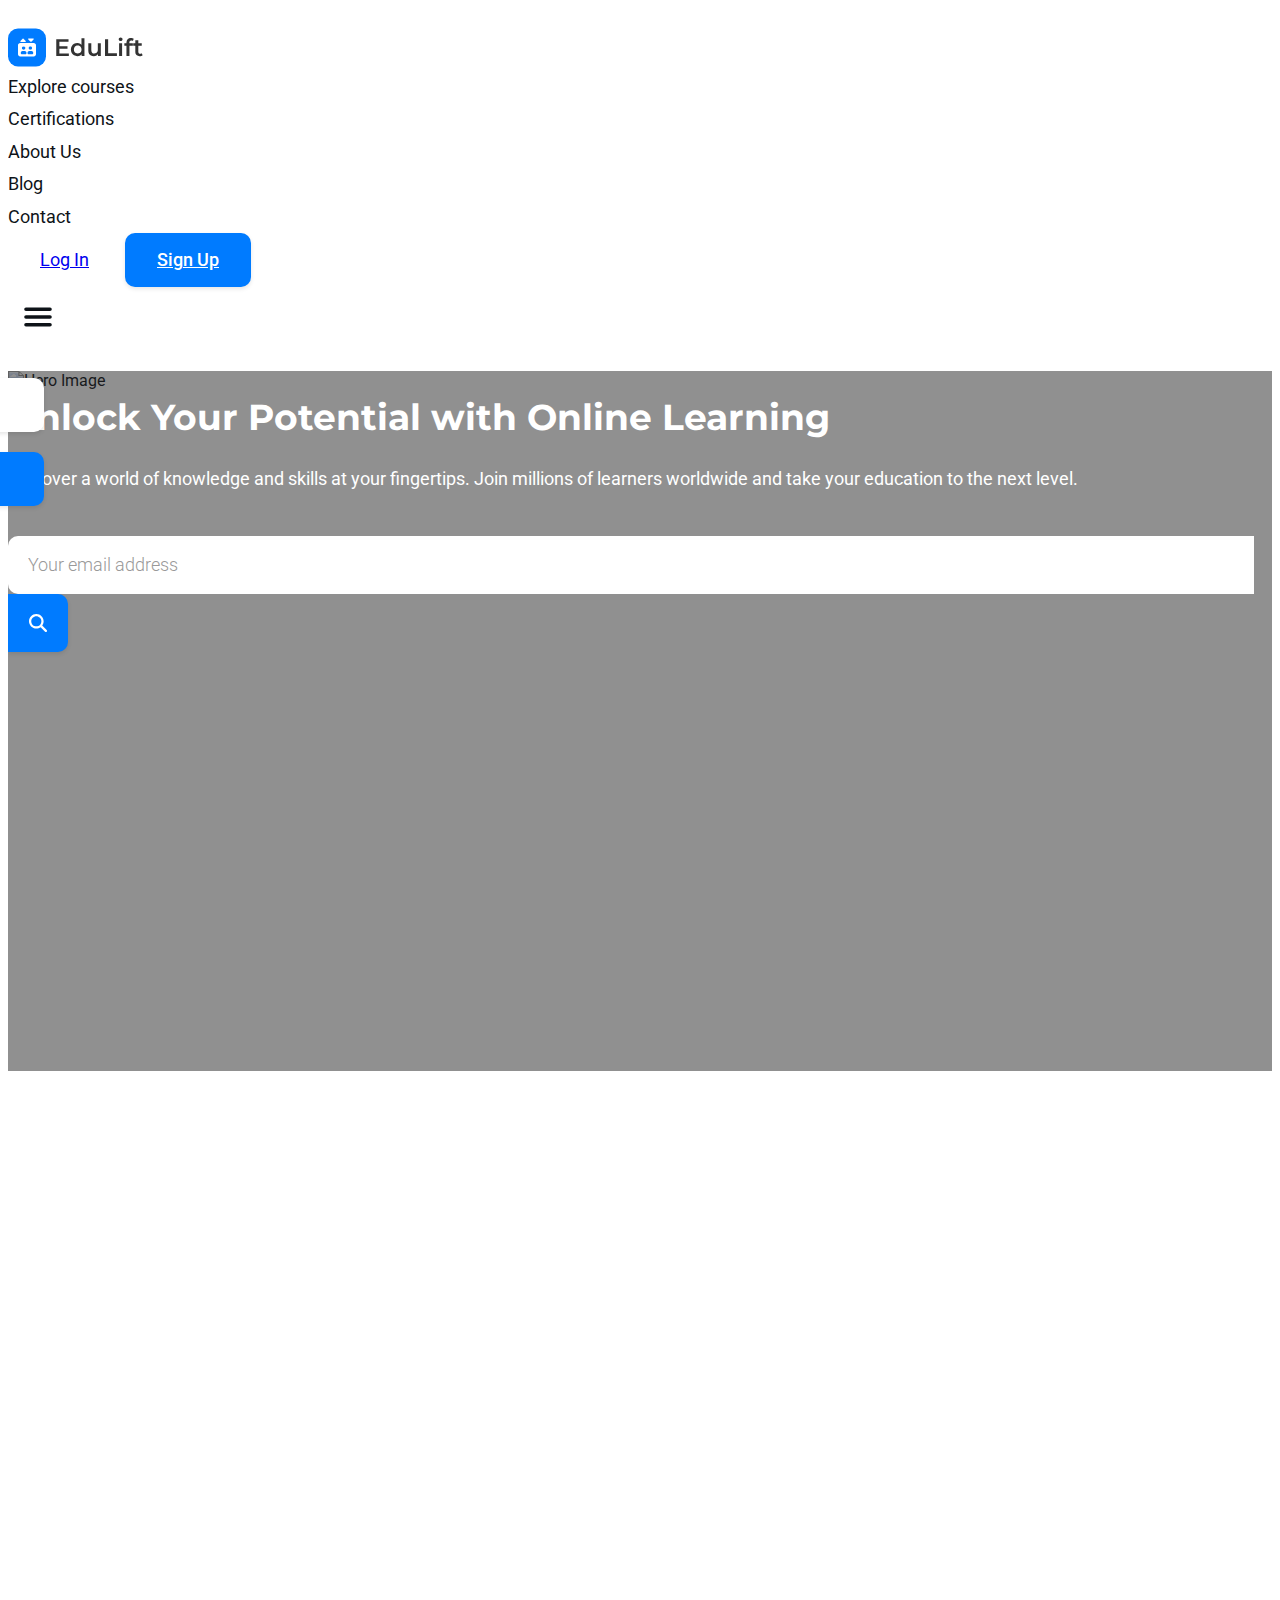
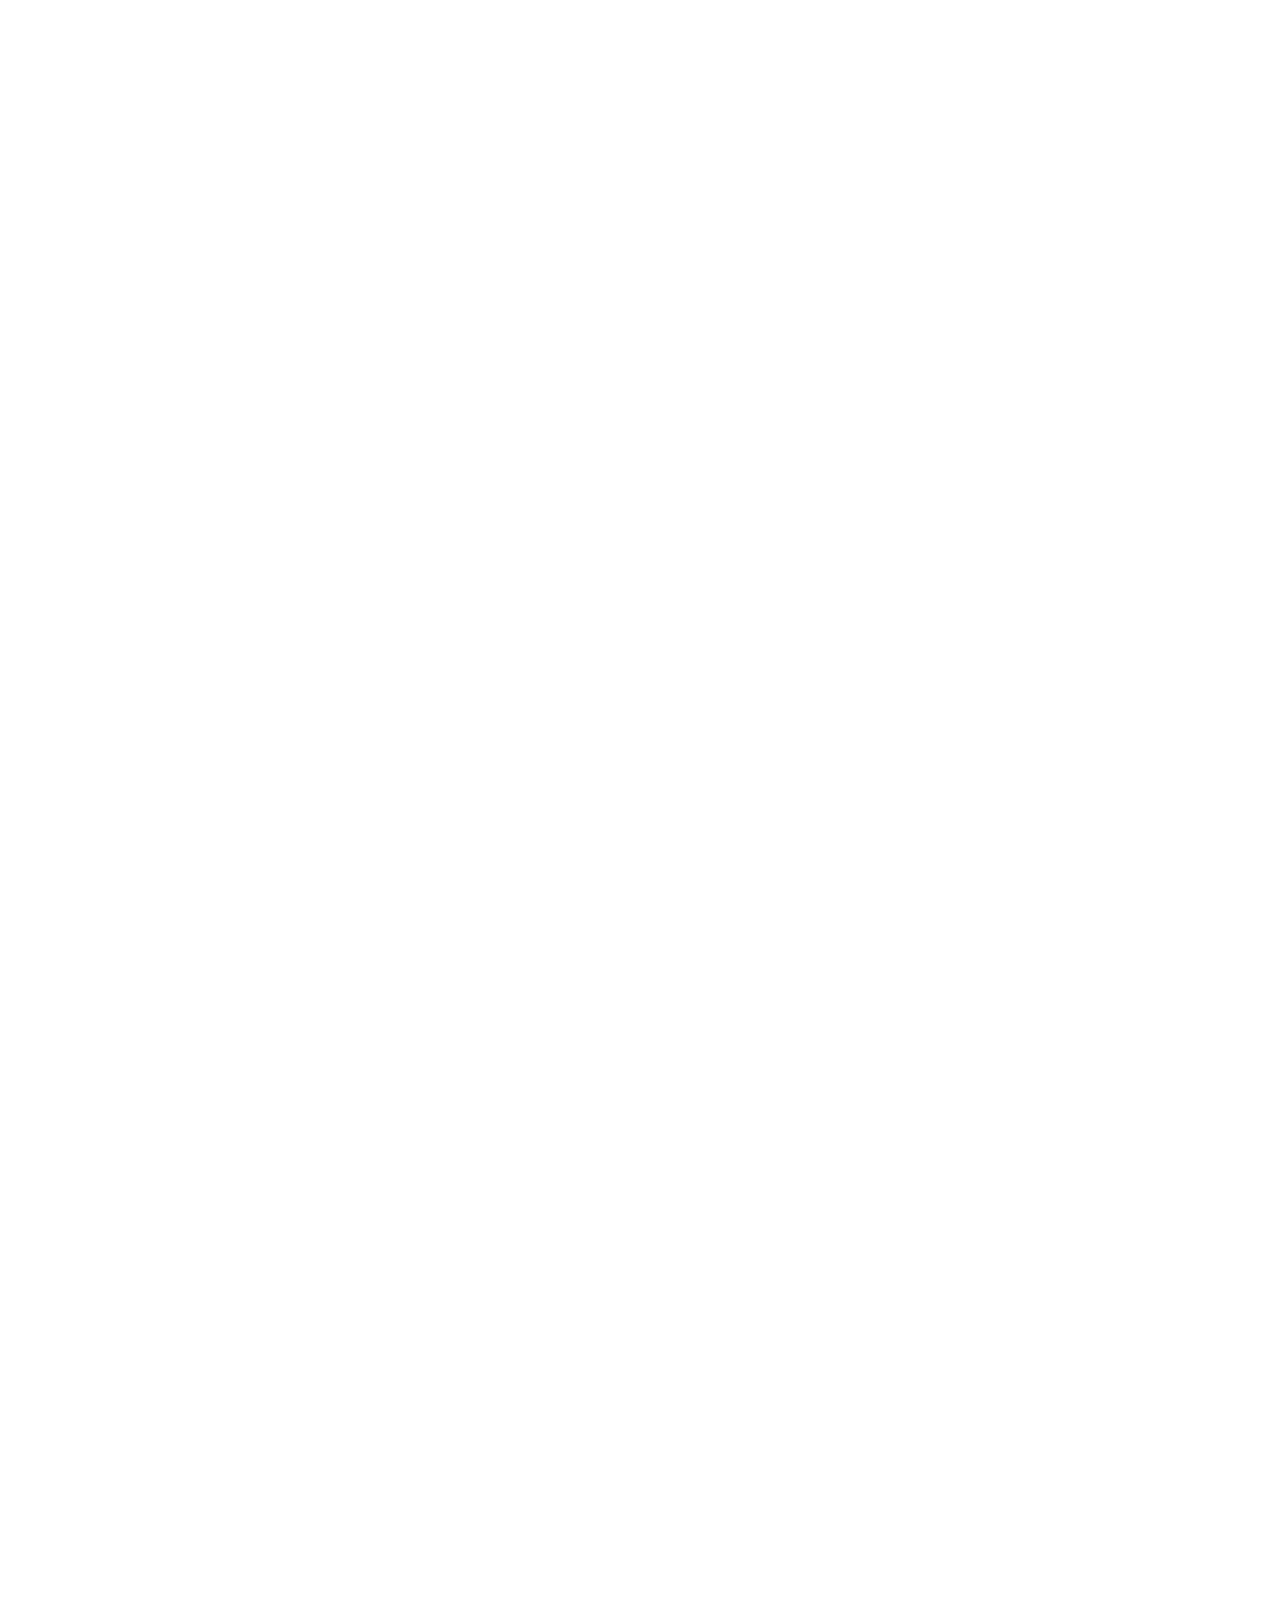
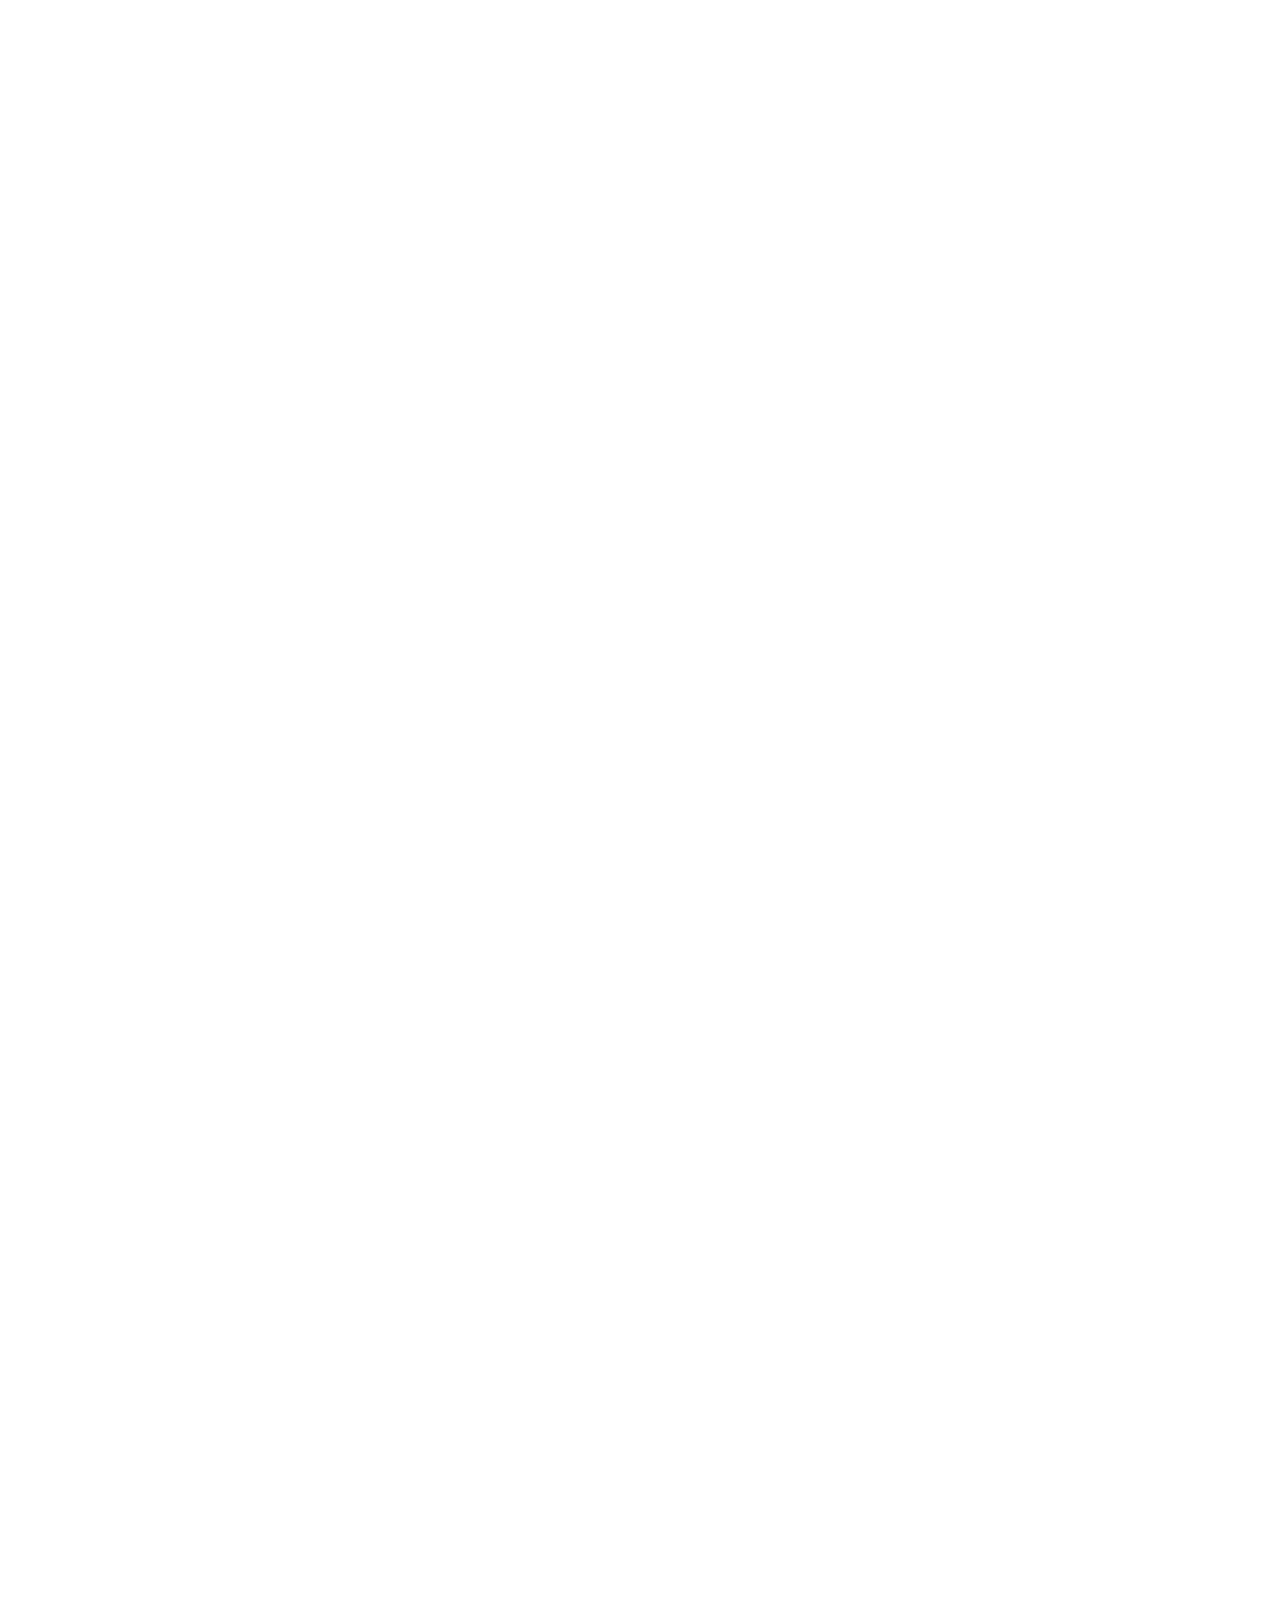
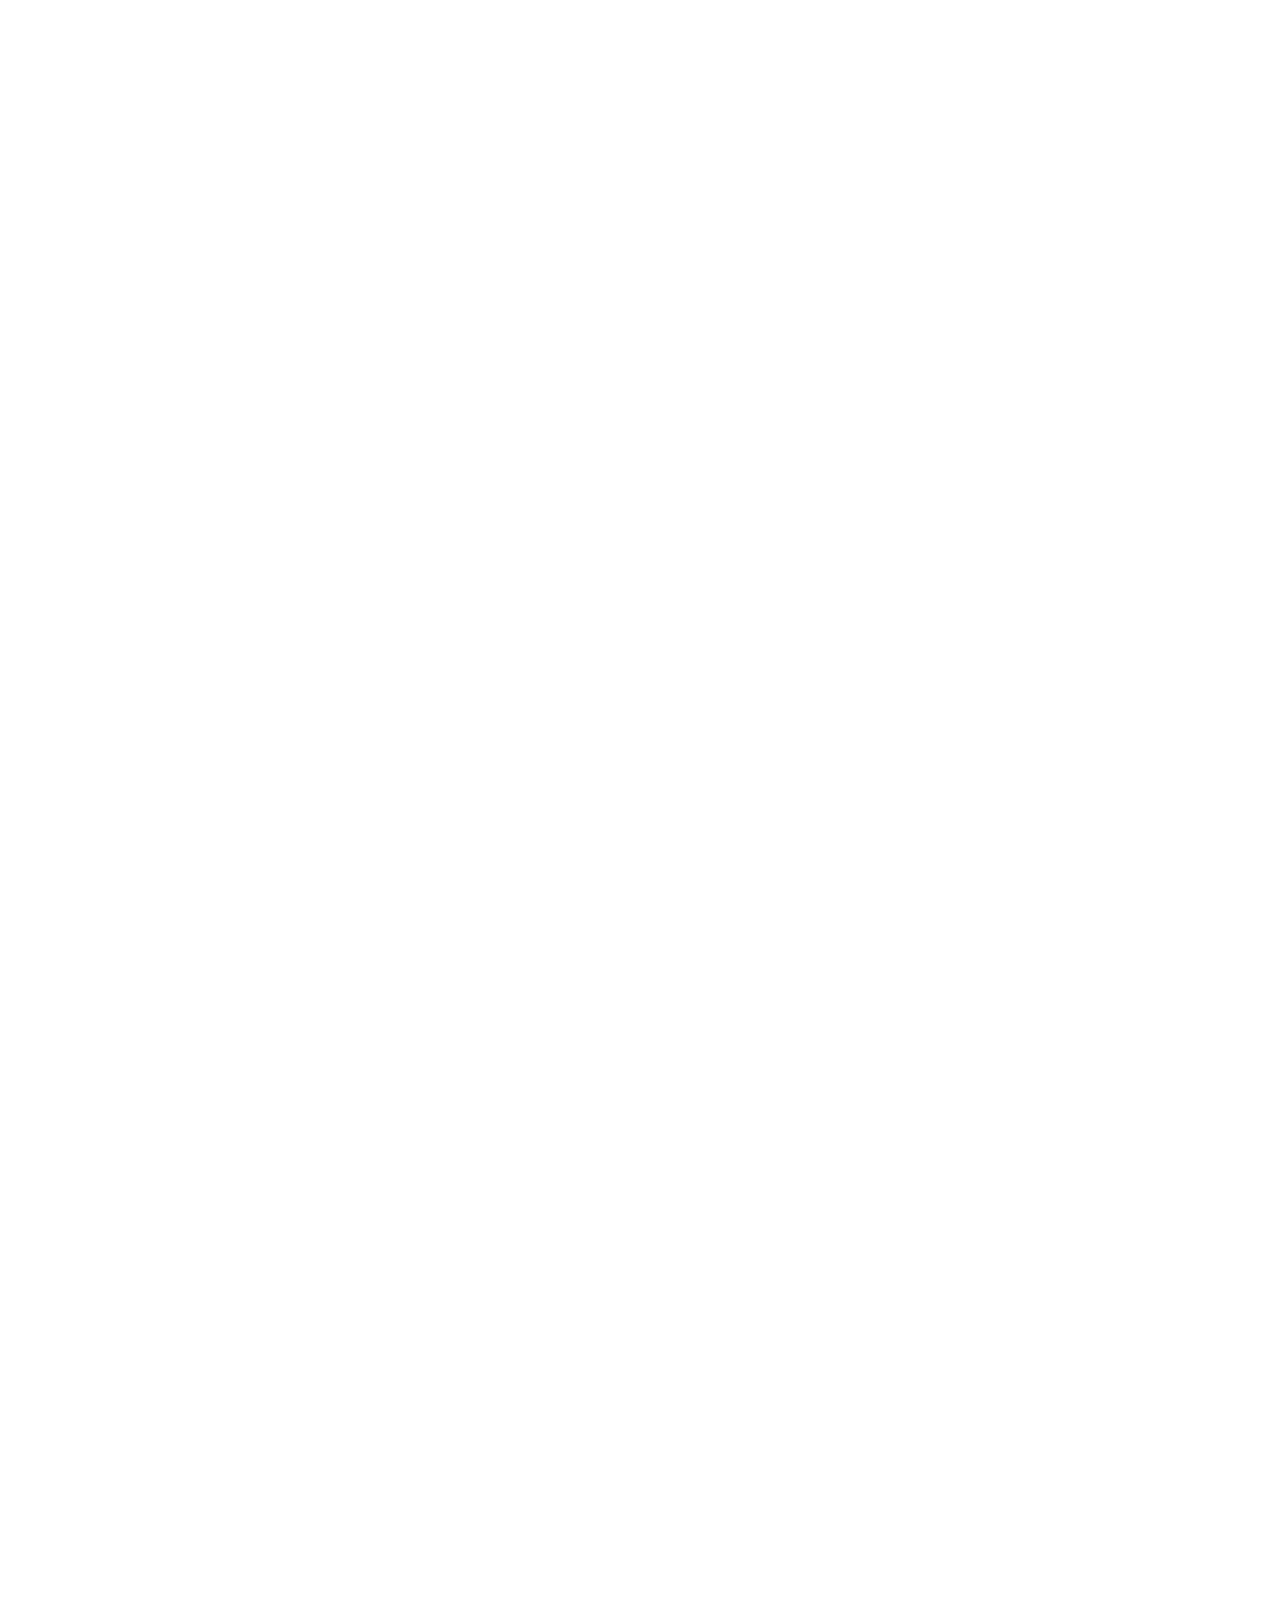
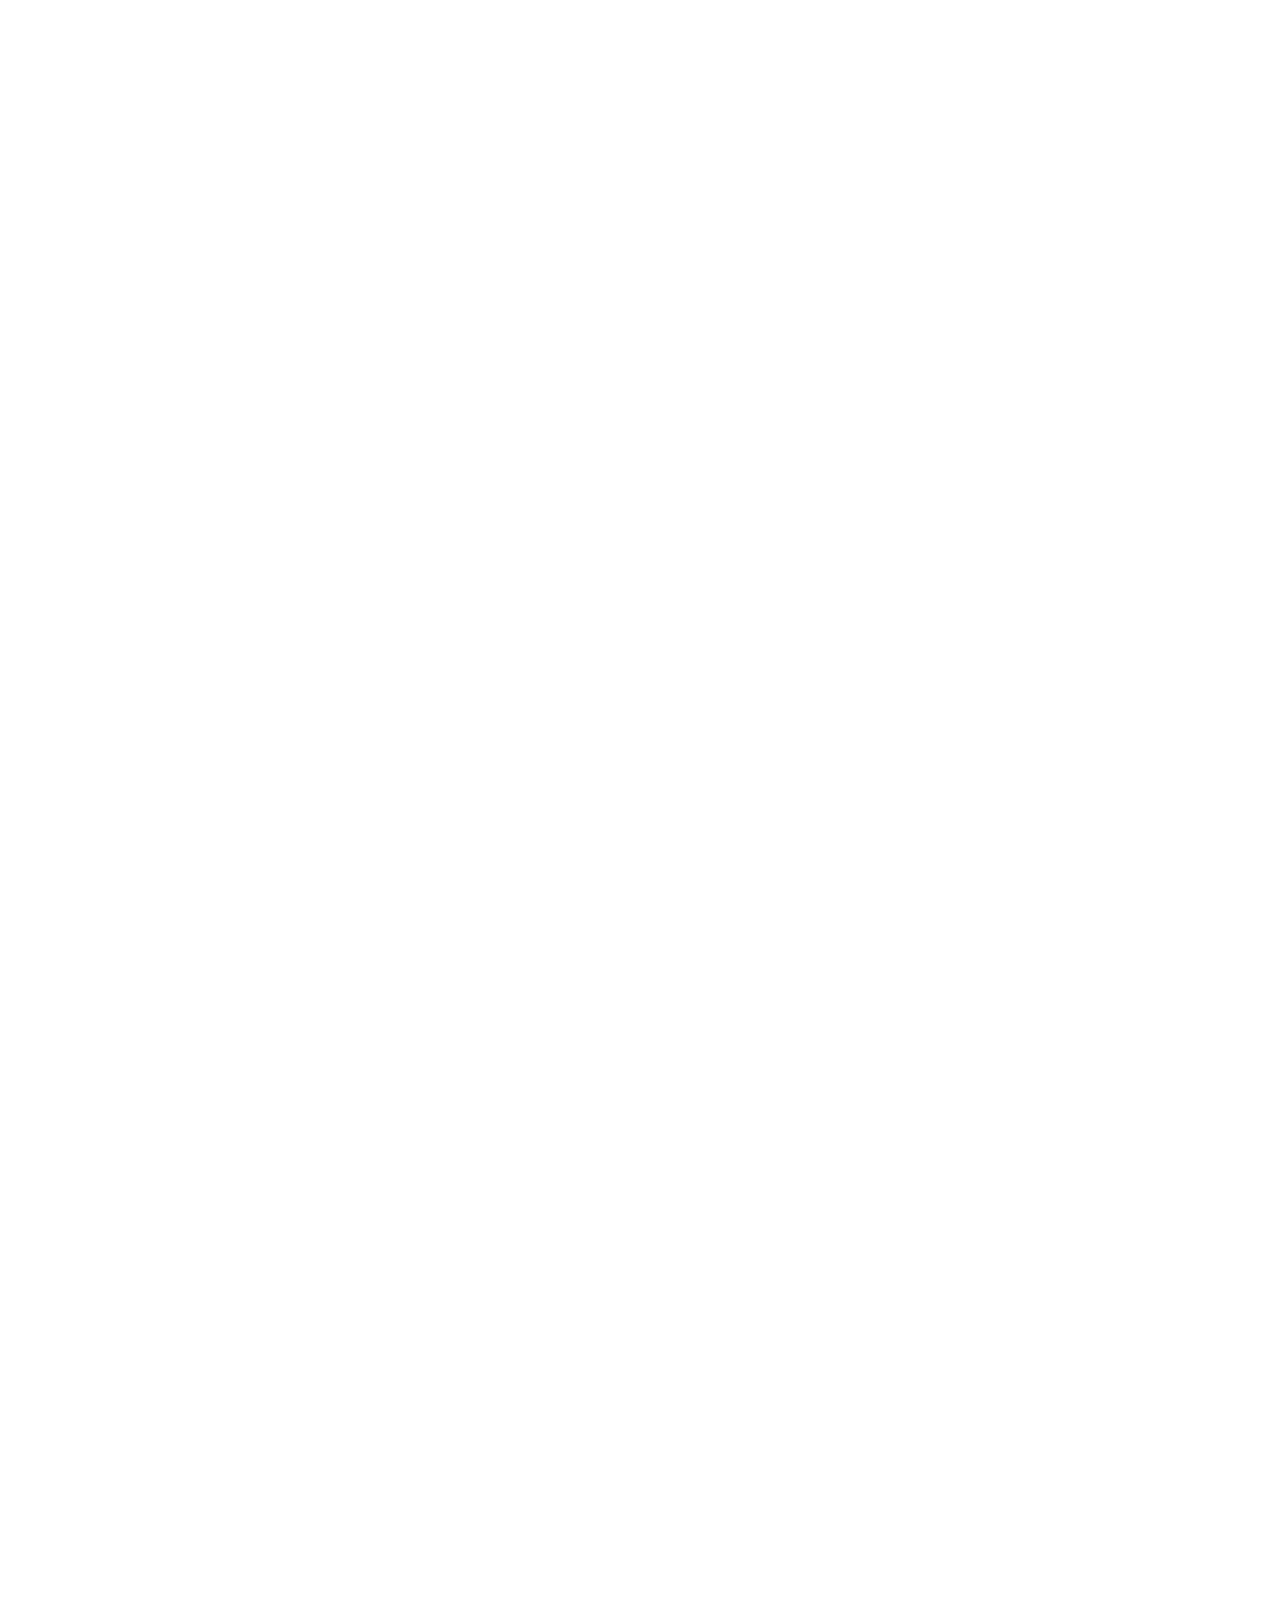
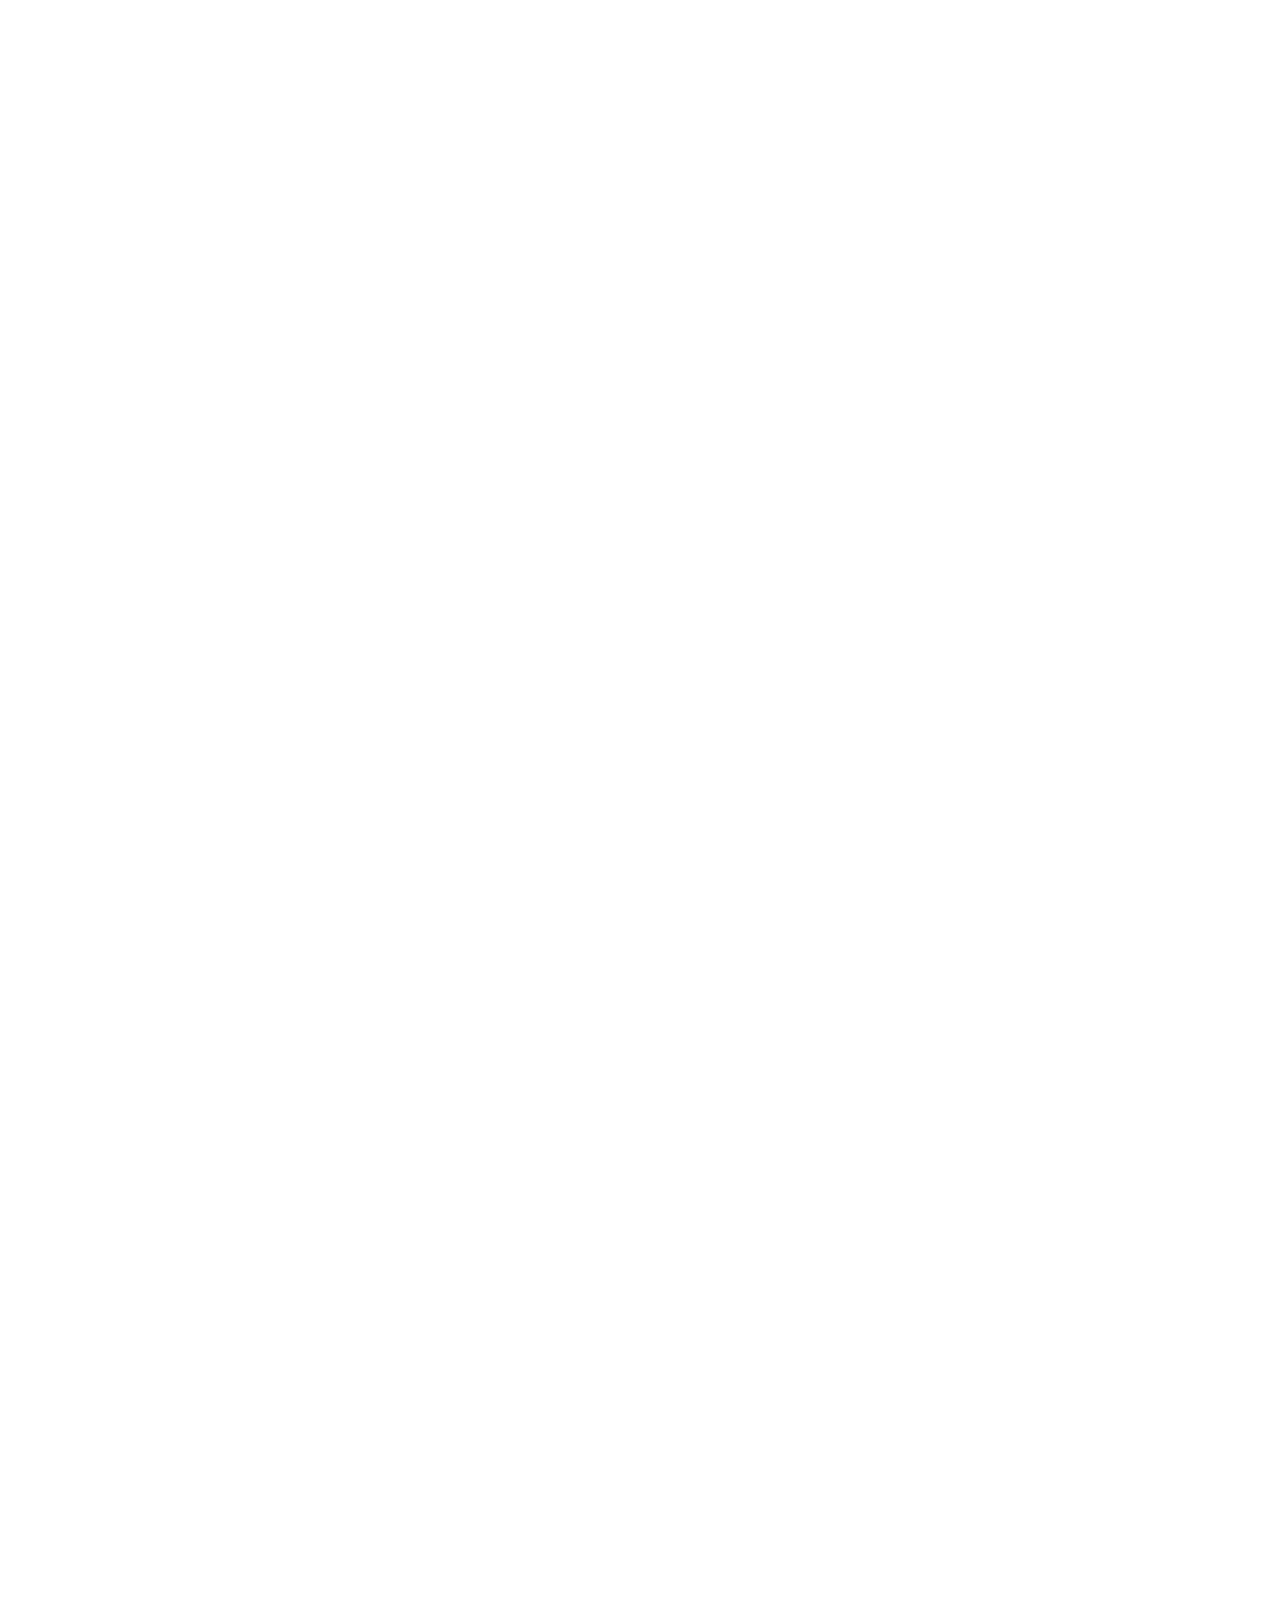
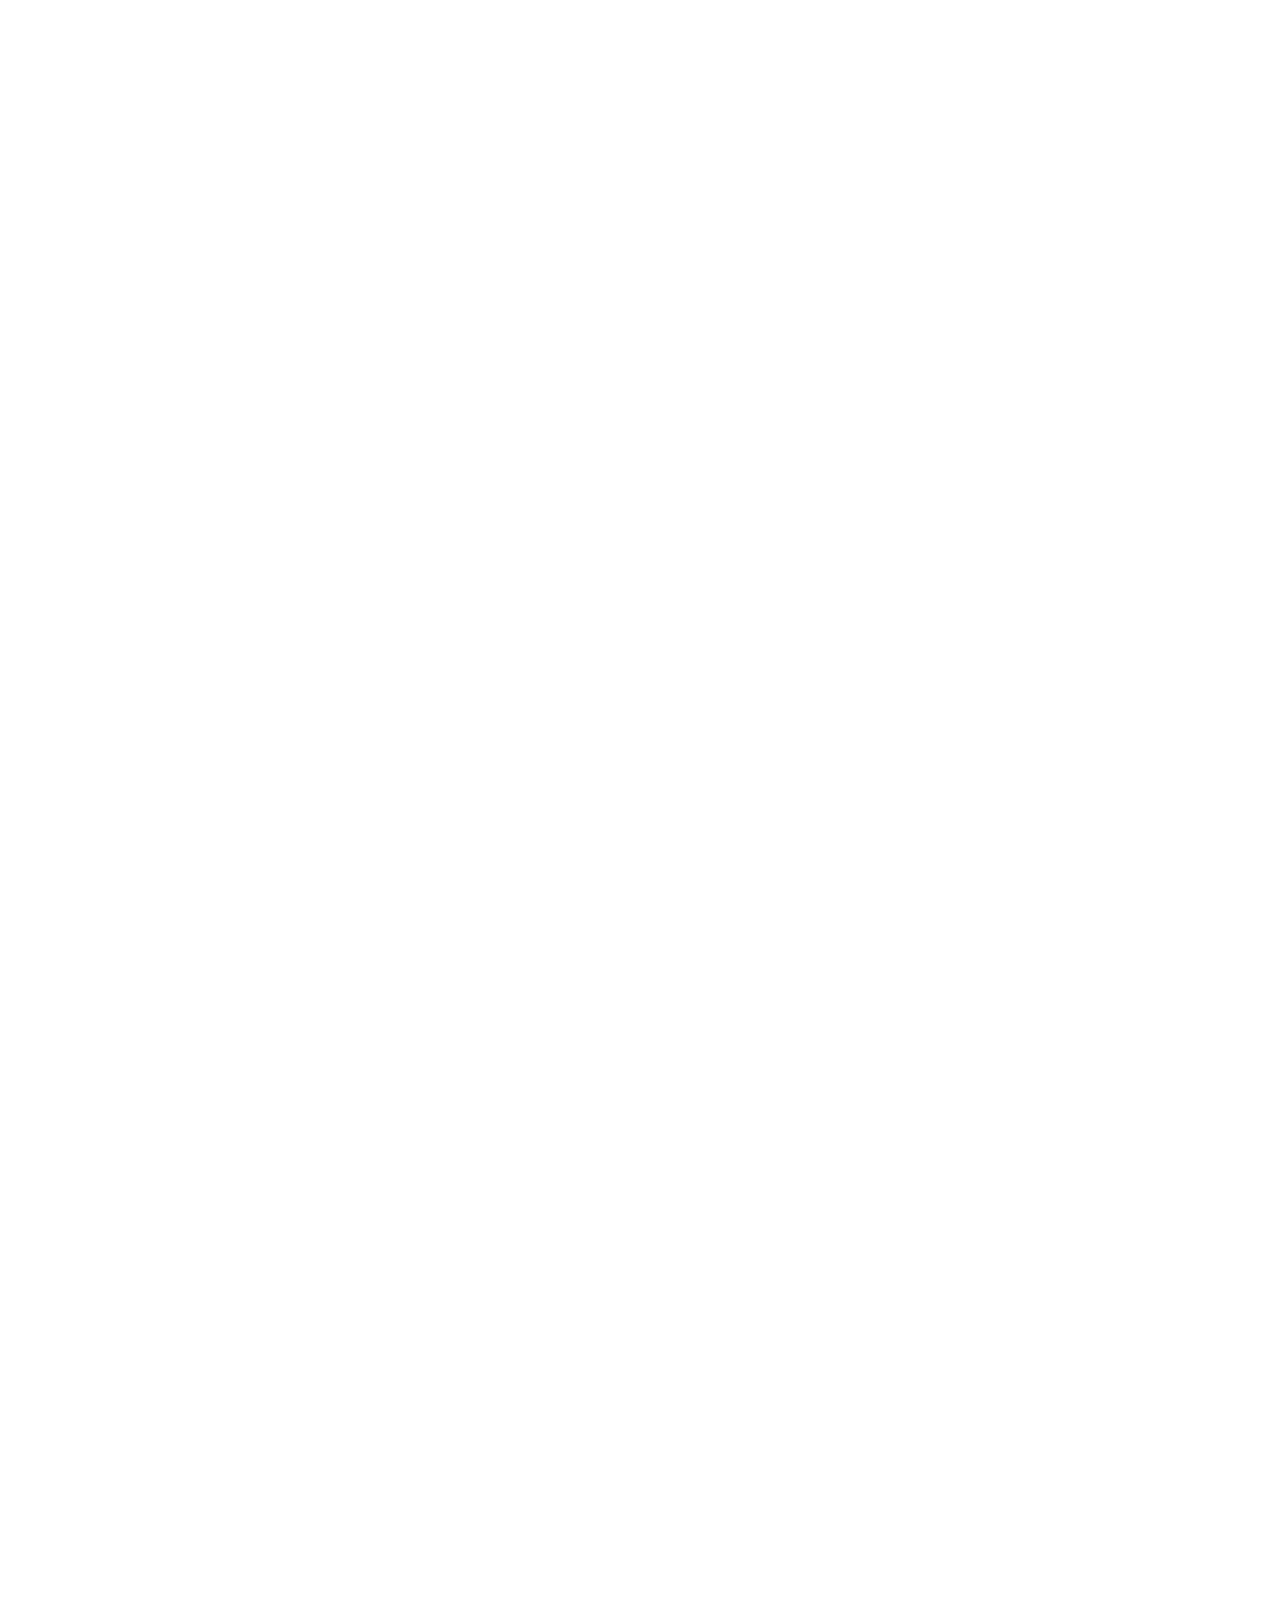
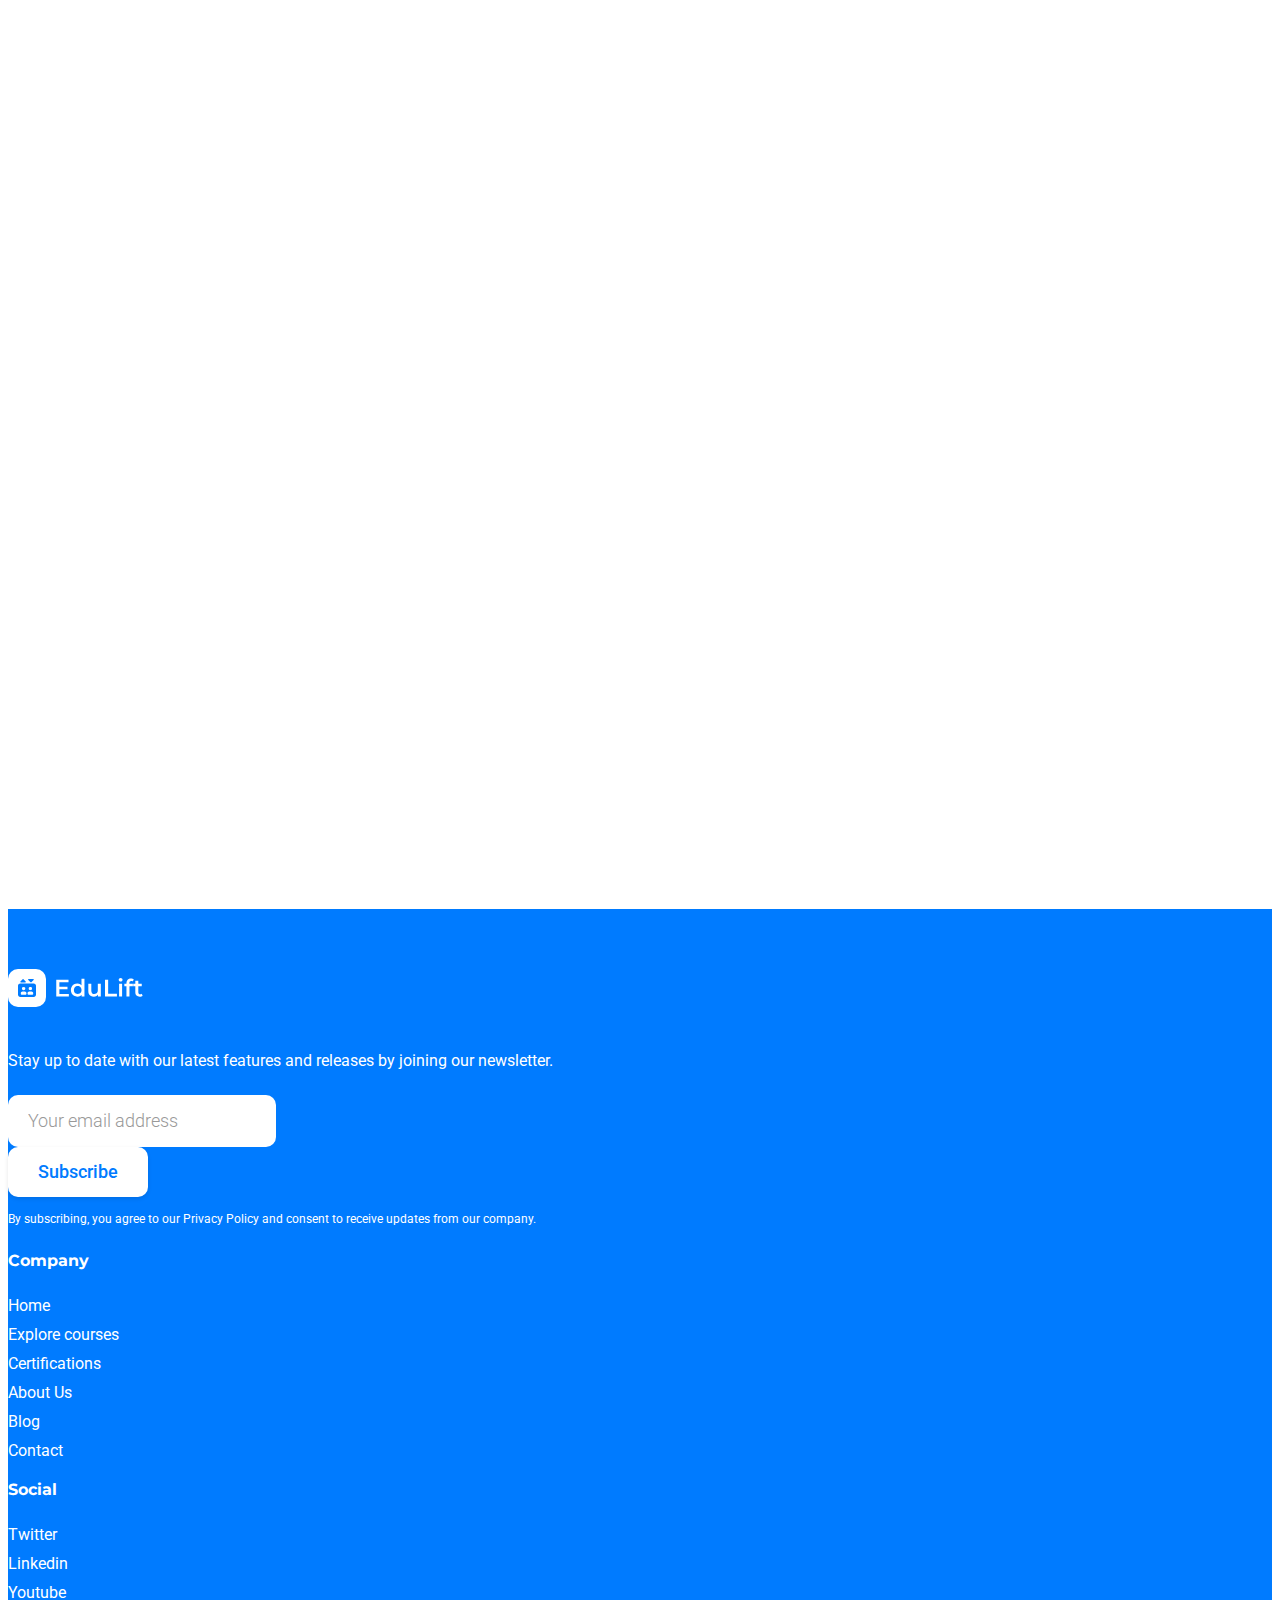
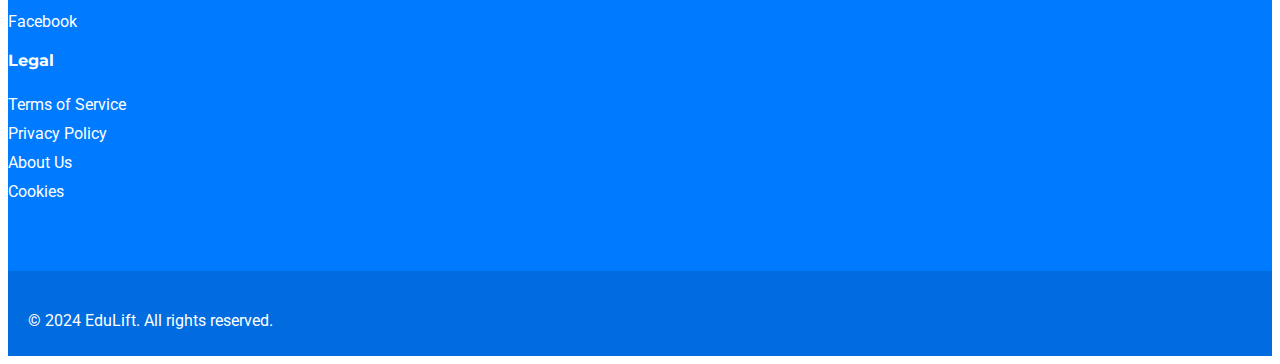
==== index.html @ 0b07c8c1 "Import files of the project to github" ====
<!DOCTYPE html>
<html lang="en">

<head>
    <meta charset="UTF-8">
    <meta name="viewport" content="width=device-width, initial-scale=1.0">
    <link rel="preconnect" href="https://fonts.googleapis.com">
    <link rel="preconnect" href="https://fonts.gstatic.com" crossorigin>
    <script src="https://cdn.jsdelivr.net/npm/bootstrap@5.3.2/dist/js/bootstrap.min.js"
        integrity="sha384-BBtl+eGJRgqQAUMxJ7pMwbEyER4l1g+O15P+16Ep7Q9Q+zqX6gSbd85u4mG4QzX+" crossorigin="anonymous">
    </script>
    <link
        href="https://fonts.googleapis.com/css2?family=Montserrat:ital,wght@0,100..900;1,100..900&family=Roboto:ital,wght@0,100;0,300;0,400;0,500;0,700;0,900;1,100;1,300;1,400;1,500;1,700;1,900&display=swap"
        rel="stylesheet">
    <link rel="stylesheet" href="https://cdn.jsdelivr.net/npm/swiper@11/swiper-bundle.min.css" />

    <script src="https://cdn.jsdelivr.net/npm/swiper@11/swiper-bundle.min.js"></script>

    <link rel="apple-touch-icon" sizes="180x180" href="images/icons/apple-touch-icon.png">
    <link rel="icon" type="image/png" sizes="32x32" href="images/icons/favicon-32x32.png">
    <link rel="icon" type="image/png" sizes="16x16" href="images/icons/favicon-16x16.png">
    <link rel="manifest" href="images/icons/site.webmanifest">
    <link rel="stylesheet" href="https://cdn.jsdelivr.net/npm/bootstrap@5.3.2/dist/css/bootstrap.min.css"
        integrity="sha384-T3c6CoIi6uLrA9TneNEoa7RxnatzjcDSCmG1MXxSR1GAsXEV/Dwwykc2MPK8M2HN" crossorigin="anonymous">
    <link rel="stylesheet" href="css/app.css">
    <title>EduLift</title>
</head>

<body>
    <!-- HEADER -->
    <header class="l-head">
        <div class="container">
            <div class="row">
                <div class="col-12 d-flex align-items-center">
                    <a href="/index.html" class="logo"><img src="images/Logo.svg" alt="EduLift Logo"></a>
                    <ul class="menu-list mx-auto d-xl-flex d-none">
                        <li class="text text-lg"><a href="/course.html">Explore courses</a></li>
                        <li class="text text-lg"><a href="#">Certifications</a></li>
                        <li class="text text-lg"><a href="#">About Us</a></li>
                        <li class="text text-lg"><a href="#">Blog</a></li>
                        <li class="text text-lg"><a href="#">Contact</a></li>
                    </ul>
                    <div class="d-xl-flex d-none">
                        <a href="#" class="btn btn--link"><span class="btn__text">Log In</span></a>
                        <a href="#" class="btn btn--primary"><strong class="btn__text">Sign Up</strong></a>
                    </div>
                    <div id="hamburger" class="hamburger d-xl-none d-block">
                        <svg id="i1" class="icon" viewBox="0 0 100 100">
                            <path id="top-line-1" d="M30,37 L70,37 Z"></path>
                            <path id="middle-line-1" d="M30,50 L70,50 Z"></path>
                            <path id="bottom-line-1" d="M30,63 L70,63 Z"></path>
                        </svg>
                    </div>
                    <div id="mobile-menu" class="mobile-menu d-xl-none d-flex">
                        <div class="mobile-menu__main">
                            <ul class="menu-list">
                                <li class="text text-lg"><a href="/course.html">Explore courses</a></li>
                                <li class="text text-lg"><a href="#">Certifications</a></li>
                                <li class="text text-lg"><a href="#">About Us</a></li>
                                <li class="text text-lg"><a href="#">Blog</a></li>
                                <li class="text text-lg"><a href="#">Contact</a></li>
                            </ul>
                        </div>
                        <div class="mobile-menu__bottom">
                            <div class="dual-btn">
                                <a href="#" class="btn btn--white"><strong class="btn__text">Log In</strong></a>
                                <a href="#" class="btn btn--primary"><strong class="btn__text">Sign Up</strong></a>
                            </div>
                        </div>
                    </div>
                </div>
            </div>
        </div>
    </header>


    <main class="page">
        <!-- BANNER -->
        <section class="l-sec l-sec--hero l-sec--hero d-flex justify-content-center align-items-center mx-auto">
            <picture>
                <source media="(min-width: 1441px)" srcset="images/home/Banner.jpg">
                <source media="(max-width: 1440px)" srcset="images/home/Banner.jpg">
                <source media="(max-width: 1180px)" srcset="images/home/Banner.jpg">
                <img src="[data-uri]"
                    alt="Hero Image">
            </picture>
            <div class="container">
                <div class="row">
                    <div class="col-xl-6 col-lg-8 col-md-10 col-12">
                        <h1 class="h2"><strong>Unlock Your Potential with Online Learning</strong></h1>
                        <p class="text text-lg">Discover a world of knowledge and skills at your fingertips. Join
                            millions of learners worldwide and take your education to the next level.</p>
                        <form class="searcher d-flex">
                            <input type="text" name="text" class="input input--search" placeholder="Your email address"
                                id="searcher-text">
                            <button class="btn btn--search"
                                style="background-image: url(images/icons/search.svg);"></button>
                        </form>
                    </div>
                </div>
            </div>
        </section>
        <!-- ABOUT -->
        <section class="l-sec l-sec--image-text l-sec--pt-full l-sec--pb-half">
            <div class="container">
                <div class="row align-items-center">
                    <div class="col-lg-6 col-12 content">
                        <h2 class="h2"><strong>Empowering learners through accessible online education</strong></h2>
                        <p class="text text-lg">Welcome to our elearning platform, where we believe that education
                            should be accessible to everyone. Our mission is to provide high-quality courses from top
                            educators around the world, helping learners acquire new skills and knowledge to thrive in
                            their personal and professional lives.</p>
                        <div class="dual-btn d-sm-flex">
                            <a href="#" class="btn btn--primary"><strong class="btn__text">Explore Courses</strong></a>
                            <a href="#" class="btn btn--white"><strong class="btn__text">Get Started</strong></a>
                        </div>
                    </div>
                    <div class="col-lg-6 col-12 image">
                        <img src="images/home/asian-reading.jpg" alt="asian girl reading">
                    </div>
                </div>
            </div>
        </section>
        <!-- SCORE -->
        <section class="l-sec l-sec--count-grid l-sec--py-half">
            <div class="container">
                <div class="row">
                    <div class="col-12">
                        <div class="d-flex custom-grid">
                            <div class="custom-grid__single">
                                <p class="number">
                                    <span class="js-countUp">25</span>K+
                                </p>
                                <p class="text text-lg"><strong>Active Students</strong></p>
                            </div>
                            <div class="custom-grid__single">
                                <p class="number">
                                    <span class="js-countUp">999</span>
                                </p>
                                <p class="text text-lg"><strong>Total Courses</strong></p>
                            </div>
                            <div class="custom-grid__single">
                                <p class="number">
                                    <span class="js-countUp">250</span>
                                </p>
                                <p class="text text-lg"><strong>Instructors</strong></p>
                            </div>
                            <div class="custom-grid__single">
                                <p class="number">
                                    <span class="js-countUp">100</span>%
                                </p>
                                <p class="text text-lg"><strong>Satisfaction rate</strong></p>
                            </div>
                        </div>
                    </div>
                </div>
            </div>
        </section>
        <!-- VIDEO -->
        <section class="l-sec l-sec--py-half l-sec--video">
            <div class="container">
                <div class="row intro justify-content-center">
                    <div class="col-xl-7 col-lg-8 col-md-10 col-12 text-center">
                        <h2><strong>Discover a Wide Range of Courses on Our Elearning Platform</strong></h2>
                        <p class="text text-lg">Join thousands of students who have successfully completed our courses
                            and achieved their learning goals.</p>
                    </div>
                </div>
                <div class="row video">
                    <div class="col-12">
                        <div class="video-container">
                            <video src="video/test-vide.mp4"></video>
                            <button class="play-video"><img src="images/icons/play-solid.svg" alt="play"></button>
                        </div>
                    </div>
                </div>
            </div>
        </section>
        <!-- COURSES -->
        <section class="l-sec l-sec--posts bg-linear l-sec--pb-full l-sec--pt-half">
            <div class="container">
                <div class="row intro align-items-start">
                    <div class="col-md-6 col-12">
                        <h2><strong>Our popular courses</strong></h2>
                        <p class="text text-lg">Explore our wide range of featured courses</p>
                    </div>
                    <div class="col-md-6 col-12">
                        <a href="#" class="btn btn--primary ms-md-auto d-md-block d-none"><strong class="btn__text">View
                                all
                                courses</strong></a>
                    </div>
                </div>
                <div class="row">
                    <div class="col-12 grid d-flex">
                        <div class="single-post">
                            <span class="cost">$99.00</span>
                            <div class="single-post__image">
                                <img src="images/home/course1.jpg" alt="Image description">
                            </div>
                            <div class="single-post__content">
                                <img class="logo" src="images/home/by-google.png" alt="By Google Logo">
                                <h4><strong>Modern Tools and Techniques</strong></h4>
                                <div class="info d-flex">
                                    <time><img src="images/icons/clock-icon.svg" alt="">2 Months</time>
                                    <span><img src="images/icons/student-icon.svg" alt="">5066 Students</span>
                                </div>
                            </div>
                        </div>
                        <div class="single-post">
                            <span class="cost">$99.00</span>
                            <div class="single-post__image">
                                <img src="images/home/course2.jpg" alt="Image description">
                            </div>
                            <div class="single-post__content">
                                <img class="logo" src="images/home/by-google.png" alt="By Google Logo">
                                <h4><strong>Building Intuitive User Experiences</strong></h4>
                                <div class="info d-flex">
                                    <time><img src="images/icons/clock-icon.svg" alt="">2 Months</time>
                                    <span><img src="images/icons/student-icon.svg" alt="">5066 Students</span>
                                </div>
                            </div>
                        </div>
                        <div class="single-post">
                            <span class="cost">$99.00</span>
                            <div class="single-post__image">
                                <img src="images/home/course3.jpg" alt="Image description">
                            </div>
                            <div class="single-post__content">
                                <img class="logo" src="images/home/by-google.png" alt="By Google Logo">
                                <h4><strong>Dynamic Websites from Scratch</strong></h4>
                                <div class="info d-flex">
                                    <time><img src="images/icons/clock-icon.svg" alt="">2 Months</time>
                                    <span><img src="images/icons/student-icon.svg" alt="">5066 Students</span>
                                </div>
                            </div>
                        </div>
                        <div class="single-post">
                            <span class="cost">$99.00</span>
                            <div class="single-post__image">
                                <img src="images/home/course4.jpg" alt="Image description">
                            </div>
                            <div class="single-post__content">
                                <img class="logo" src="images/home/by-google.png" alt="By Google Logo">
                                <h4><strong>Software Development Essentials</strong></h4>
                                <div class="info d-flex">
                                    <time><img src="images/icons/clock-icon.svg" alt="">2 Months</time>
                                    <span><img src="images/icons/student-icon.svg" alt="">5066 Students</span>
                                </div>
                            </div>
                        </div>
                        <div class="single-post">
                            <span class="cost">$99.00</span>
                            <div class="single-post__image">
                                <img src="images/home/course5.jpg" alt="Image description">
                            </div>
                            <div class="single-post__content">
                                <img class="logo" src="images/home/by-google.png" alt="By Google Logo">
                                <h4><strong>Digital Marketing Fundamentals</strong></h4>
                                <div class="info d-flex">
                                    <time><img src="images/icons/clock-icon.svg" alt="">2 Months</time>
                                    <span><img src="images/icons/student-icon.svg" alt="">5066 Students</span>
                                </div>
                            </div>
                        </div>
                        <div class="single-post">
                            <span class="cost">$99.00</span>
                            <div class="single-post__image">
                                <img src="images/home/course6.jpg" alt="Image description">
                            </div>
                            <div class="single-post__content">
                                <img class="logo" src="images/home/by-google.png" alt="By Google Logo">
                                <h4><strong>Creative Design Mastery Course</strong></h4>
                                <div class="info d-flex">
                                    <time><img src="images/icons/clock-icon.svg" alt="">2 Months</time>
                                    <span><img src="images/icons/student-icon.svg" alt="">5066 Students</span>
                                </div>
                            </div>
                        </div>
                    </div>
                    <div class="col-xl-6 col-md-4 col-12">
                        <a href="#" class="btn btn--primary mx-auto d-md-none btn--mobile"><strong
                                class="btn__text">View all
                                courses</strong></a>
                    </div>
                </div>
            </div>
        </section>
        <!-- STUDENT SUCCESS STORIES -->
        <section class="l-sec l-sec--students l-sec--pb-half l-sec--pt-full">
            <div class="container">
                <div class="row intro">
                    <div class="col-lg-6 col-12">
                        <h2><strong>Student Success Stories</strong></h2>
                        <p class="text text-lg">Discover how our courses have transformed the lives and careers of
                            learners worldwide. Hear
                            from our satisfied students about their experiences and achievements.</p>
                    </div>
                </div>
                <div class="row">
                    <div class="col-12">
                        <div class="swiper swiper-students">
                            <div class="swiper-wrapper">
                                <div class="swiper-slide">
                                    <div class="rate three-starts d-flex">
                                        <img src="images/icons/star.svg" alt="star">
                                        <img src="images/icons/star.svg" alt="star">
                                        <img src="images/icons/star.svg" alt="star">
                                        <img src="images/icons/star.svg" alt="star">
                                        <img src="images/icons/star.svg" alt="star">
                                    </div>
                                    <p class="text text-lg">
                                        “I've been able to advance my career significantly thanks to the skills I gained
                                        from the courses on this platform. Highly recommended!”
                                    </p>
                                    <div class="person d-flex align-items-center">
                                        <img src="images/home/person1.jpg" alt="john">
                                        <div class="person__content">
                                            <h4 class="name">Emily Stone</h4>
                                            <p class="text text-sm">Marketing Manager</p>
                                        </div>
                                    </div>
                                </div>
                                <div class="swiper-slide">
                                    <div class="rate five-starts d-flex">
                                        <img src="images/icons/star.svg" alt="star">
                                        <img src="images/icons/star.svg" alt="star">
                                        <img src="images/icons/star.svg" alt="star">
                                        <img src="images/icons/star.svg" alt="star">
                                        <img src="images/icons/star.svg" alt="star">
                                    </div>
                                    <p class="text text-lg">
                                        “The platform's user-friendly interface made learning enjoyable for me. I've
                                        been able to apply what I learned directly to my work as a software engineer..”
                                    </p>
                                    <div class="person d-flex align-items-center">
                                        <img src="images/home/person2.jpg" alt="john">
                                        <div class="person__content">
                                            <h4 class="name">David Smith</h4>
                                            <p class="text text-sm">Software Engineer</p>
                                        </div>
                                    </div>
                                </div>
                                <div class="swiper-slide">
                                    <div class="rate four-starts d-flex">
                                        <img src="images/icons/star.svg" alt="star">
                                        <img src="images/icons/star.svg" alt="star">
                                        <img src="images/icons/star.svg" alt="star">
                                        <img src="images/icons/star.svg" alt="star">
                                        <img src="images/icons/star.svg" alt="star">
                                    </div>
                                    <p class="text text-lg">
                                        “I was skeptical at first, but these courses exceeded my expectations. They gave
                                        me the edge I needed to stand out in the competitive job market.”
                                    </p>
                                    <div class="person d-flex align-items-center">
                                        <img src="images/home/person3.jpg" alt="john">
                                        <div class="person__content">
                                            <h4 class="name">John Brown</h4>
                                            <p class="text text-sm">Data Analystr</p>
                                        </div>
                                    </div>
                                </div>
                                <div class="swiper-slide">
                                    <div class="rate three-starts d-flex">
                                        <img src="images/icons/star.svg" alt="star">
                                        <img src="images/icons/star.svg" alt="star">
                                        <img src="images/icons/star.svg" alt="star">
                                        <img src="images/icons/star.svg" alt="star">
                                        <img src="images/icons/star.svg" alt="star">
                                    </div>
                                    <p class="text text-lg">
                                        “The courses provided here are not only informative but also engaging. They
                                        helped me transition into a new field with confidence.”
                                    </p>
                                    <div class="person d-flex align-items-center">
                                        <img src="images/home/person4.jpg" alt="john">
                                        <div class="person__content">
                                            <h4 class="name">Sarah Johnson</h4>
                                            <p class="text text-sm">Graphic Designerr</p>
                                        </div>
                                    </div>
                                </div>
                            </div>
                            <div class="swiper-pagination"></div>
                            <div class="swiper-btn">
                                <div class="swiper-button-prev"><svg width="24" height="25" viewBox="0 0 24 25"
                                        fill="none" xmlns="http://www.w3.org/2000/svg">
                                        <path d="M19 12.5H5" stroke="#007BFF" stroke-width="2" stroke-linecap="round"
                                            stroke-linejoin="round" />
                                        <path d="M12 19.5L5 12.5L12 5.5" stroke="#007BFF" stroke-width="2"
                                            stroke-linecap="round" stroke-linejoin="round" />
                                    </svg>
                                </div>
                                <div class="swiper-button-next">
                                    <svg width="24" height="25" viewBox="0 0 24 25" fill="none"
                                        xmlns="http://www.w3.org/2000/svg">
                                        <path d="M5 12.5H19" stroke="#007BFF" stroke-width="2" stroke-linecap="round"
                                            stroke-linejoin="round" />
                                        <path d="M12 5.5L19 12.5L12 19.5" stroke="#007BFF" stroke-width="2"
                                            stroke-linecap="round" stroke-linejoin="round" />
                                    </svg>

                                </div>
                            </div>
                        </div>
                    </div>
                </div>
            </div>
        </section>
        <!-- FAQS -->
        <section class="l-sec l-sec--accordion l-sec--pt-half l-sec--pb-full">
            <div class="container">
                <div class="row intro justify-content-center">
                    <div class="col-xl-6 col-lg-8 col-md-10 col-12 text-center">
                        <h2><strong>FAQs</strong></h2>
                        <p class="text text-lg">Find answers to frequently asked questions about our elearning platform.
                        </p>
                    </div>
                </div>
                <div class="row accordion" id="accordionPanelsStayOpenExample">
                    <div class="col-lg-6 col-12">
                        <div class="accordion-item">
                            <h2 class="accordion-header" id="panelsStayOpen-headingOne">
                                <button class="accordion-button collapsed" type="button" data-bs-toggle="collapse"
                                    data-bs-target="#panelsStayOpen-collapseOne" aria-expanded="false"
                                    aria-controls="panelsStayOpen-collapseOne">
                                    <strong>How do I sign up for courses on your platform?</strong>
                                </button>
                            </h2>
                            <div id="panelsStayOpen-collapseOne" class="accordion-collapse collapse"
                                aria-labelledby="panelsStayOpen-headingOne">
                                <div class="accordion-body">
                                    To sign up for courses, simply navigate to the course page, select the course you're
                                    interested in, and click on the "Enroll Now" button. Follow the prompts to create an
                                    account if you're a new user or log in if you already have an account.
                                </div>
                            </div>
                        </div>
                        <div class="accordion-item">
                            <h2 class="accordion-header" id="panelsStayOpen-headingTwo">
                                <button class="accordion-button collapsed" type="button" data-bs-toggle="collapse"
                                    data-bs-target="#panelsStayOpen-collapseTwo" aria-expanded="false"
                                    aria-controls="panelsStayOpen-collapseTwo">
                                    <strong>What payment methods do you accept?</strong>
                                </button>
                            </h2>
                            <div id="panelsStayOpen-collapseTwo" class="accordion-collapse collapse"
                                aria-labelledby="panelsStayOpen-headingTwo">
                                <div class="accordion-body">
                                    We accept various payment methods, including credit/debit cards, PayPal, and bank
                                    transfers. During the checkout process, you'll be prompted to choose your preferred
                                    payment method.
                                </div>
                            </div>
                        </div>
                        <div class="accordion-item">
                            <h2 class="accordion-header" id="panelsStayOpen-headingThree">
                                <button class="accordion-button collapsed" type="button" data-bs-toggle="collapse"
                                    data-bs-target="#panelsStayOpen-collapseThree" aria-expanded="false"
                                    aria-controls="panelsStayOpen-collapseThree">
                                    <strong>Are there any prerequisites for the courses?</strong>
                                </button>
                            </h2>
                            <div id="panelsStayOpen-collapseThree" class="accordion-collapse collapse"
                                aria-labelledby="panelsStayOpen-headingThree">
                                <div class="accordion-body">
                                    The prerequisites vary depending on the course. Some courses may require prior
                                    knowledge or experience in a specific field, while others may be suitable for
                                    beginners. You can find detailed information about the prerequisites on the course
                                    description page.
                                </div>
                            </div>
                        </div>
                        <div class="accordion-item">
                            <h2 class="accordion-header" id="panelsStayOpen-headingSeven">
                                <button class="accordion-button collapsed" type="button" data-bs-toggle="collapse"
                                    data-bs-target="#panelsStayOpen-collapseSeven" aria-expanded="false"
                                    aria-controls="panelsStayOpen-collapseSeven">
                                    <strong>Can I access course materials on mobile devices?</strong>
                                </button>
                            </h2>
                            <div id="panelsStayOpen-collapseSeven" class="accordion-collapse collapse"
                                aria-labelledby="panelsStayOpen-headingSeven">
                                <div class="accordion-body">
                                    Yes, our platform is optimized for mobile devices, allowing you to access course
                                    materials anytime, anywhere. Simply log in to your account using your mobile browser
                                    or our mobile app to access the content.
                                </div>
                            </div>
                        </div>
                    </div>
                    <div class="col-lg-6 col-12">
                        <div class="accordion-item">
                            <h2 class="accordion-header" id="panelsStayOpen-headingFour">
                                <button class="accordion-button collapsed" type="button" data-bs-toggle="collapse"
                                    data-bs-target="#panelsStayOpen-collapseFour" aria-expanded="false"
                                    aria-controls="panelsStayOpen-collapseFour">
                                    <strong>Is there a refund policy for courses?</strong>
                                </button>
                            </h2>
                            <div id="panelsStayOpen-collapseFour" class="accordion-collapse collapse"
                                aria-labelledby="panelsStayOpen-headingFour">
                                <div class="accordion-body">
                                    Yes, we have a refund policy in place. If you're not satisfied with a course, you
                                    can request a refund within [number] days of purchase. Please refer to our refund
                                    policy page for more details and instructions on how to request a refund.
                                </div>
                            </div>
                        </div>
                        <div class="accordion-item">
                            <h2 class="accordion-header" id="panelsStayOpen-headingFive">
                                <button class="accordion-button collapsed" type="button" data-bs-toggle="collapse"
                                    data-bs-target="#panelsStayOpen-collapseFive" aria-expanded="false"
                                    aria-controls="panelsStayOpen-collapseFive">
                                    <strong>How long do I have access to course materials?</strong>
                                </button>
                            </h2>
                            <div id="panelsStayOpen-collapseFive" class="accordion-collapse collapse"
                                aria-labelledby="panelsStayOpen-headingFive">
                                <div class="accordion-body">
                                    Once you enroll in a course, you'll have lifetime access to the course materials,
                                    including videos, lectures, and resources. You can learn at your own pace and
                                    revisit the materials as many times as you like.
                                </div>
                            </div>
                        </div>
                        <div class="accordion-item">
                            <h2 class="accordion-header" id="panelsStayOpen-headingSix">
                                <button href="#" class="accordion-button collapsed" type="button" data-bs-toggle="collapse"
                                    data-bs-target="#panelsStayOpen-collapseSix" aria-expanded="false"
                                    aria-controls="panelsStayOpen-collapseSix">
                                    <strong>Do you offer certificates upon course completion?</strong>
                                </button>
                            </h2>
                            <div id="panelsStayOpen-collapseSix" class="accordion-collapse collapse"
                                aria-labelledby="panelsStayOpen-headingSix">
                                <div class="accordion-body">
                                    Yes, we offer certificates of completion for all our courses. Once you've completed
                                    a course, you'll receive a downloadable certificate that you can add to your resume
                                    or LinkedIn profile to showcase your new skills.
                                </div>
                            </div>
                        </div>
                        <div class="accordion-item">
                            <h2 class="accordion-header" id="panelsStayOpen-headingEight">
                                <button class="accordion-button collapsed" type="button" data-bs-toggle="collapse"
                                    data-bs-target="#panelsStayOpen-collapseEight" aria-expanded="false"
                                    aria-controls="panelsStayOpen-collapseEight">
                                    <strong>How can I contact customer support if I have further questions?</strong>
                                </button>
                            </h2>
                            <div id="panelsStayOpen-collapseEight" class="accordion-collapse collapse"
                                aria-labelledby="panelsStayOpen-headingEight">
                                <div class="accordion-body">
                                    If you have any additional questions or need further assistance, please don't
                                    hesitate to contact our customer support team. You can reach us via email at [email
                                    address], or you can use the live chat feature on our website for real-time support.
                                    We're here to help!
                                </div>
                            </div>
                        </div>

                    </div>
                </div>
            </div>
        </section>
        <!-- CTA -->
        <section class="l-sec l-sec--questions l-sec--py-full">
            <div class="container">
                <div class="row">
                    <div class="col-12 text-center">
                        <h2><strong>Still have questions?</strong></h2>
                        <p class="text text-lg">Contact us for further assistance.</p>
                        <a href="#" class="btn btn--primary"><strong class="btn__text">Get in touch</strong></a>
                    </div>
                </div>
            </div>
        </section>
        <!-- POSTS -->
        <section class="l-sec l-sec--posts l-sec--py-full">
            <div class="container">
                <div class="row intro align-items-start">
                    <div class="col-xl-6 col-md-8 col-12">
                        <h2><strong>Latest news</strong></h2>
                        <p class="text text-lg">Stay informed with our latest news! Discover insightful articles,
                            updates, and announcements!
                        </p>
                    </div>
                    <div class="col-xl-6 col-md-4 col-12">
                        <a href="#" class="btn btn--primary ms-md-auto d-md-block d-none"><strong class="btn__text">View
                                all
                                posts</strong></a>
                    </div>
                </div>
                <div class="row">
                    <div class="col-12 grid d-flex">
                        <div class="single-post">
                            <div class="single-post__image">
                                <img src="images/home/article1.jpg" alt="Image description">
                            </div>
                            <div class="single-post__content">
                                <h4><strong>Expert commentary corne</strong></h4>
                                <p class="text">Stay ahead with expert commentary on the latest trends and strategies in
                                    education.</p>
                                <div class="info d-flex">
                                    <time><img src="images/icons/calendar-icon.svg" alt="">March 25, 2024</time>
                                    <span><img src="images/icons/clock-icon.svg" alt="">7 min read</span>
                                </div>
                            </div>
                        </div>
                        <div class="single-post">
                            <div class="single-post__image">
                                <img src="images/home/article2.jpg" alt="Image description">
                            </div>
                            <div class="single-post__content">
                                <h4><strong>Student success Stories</strong></h4>
                                <p class="text">Discover inspiring tales of learners achieving their goals through our
                                    platform.</p>
                                <div class="info d-flex">
                                    <time><img src="images/icons/calendar-icon.svg" alt="">March 25, 2024</time>
                                    <span><img src="images/icons/clock-icon.svg" alt="">14 min read</span>
                                </div>
                            </div>
                        </div>
                        <div class="single-post">
                            <div class="single-post__image">
                                <img src="images/home/article3.jpg" alt="Image description">
                            </div>
                            <div class="single-post__content">
                                <h4><strong>Learning Enhancement Tips</strong></h4>
                                <p class="text">Access valuable resources and tips to enhance your learning experience.
                                </p>
                                <div class="info d-flex">
                                    <time><img src="images/icons/calendar-icon.svg" alt="">March 25, 2024</time>
                                    <span><img src="images/icons/clock-icon.svg" alt="">22 min read</span>
                                </div>
                            </div>
                        </div>
                    </div>
                    <div class="col-xl-6 col-md-4 col-12">
                        <a href="#" class="btn btn--primary mx-auto d-md-none btn--mobile"><strong
                                class="btn__text">View all
                                posts</strong></a>
                    </div>
                </div>
            </div>
        </section>
    </main>
    <!-- FOOTER -->
    <footer class="l-foot">
        <div class="container">
            <div class="row justify-content-between l-foot__main">
                <div class="col-xl-4 col-lg-5 col-12 newsletter">
                    <img src="images/Logo-white.svg" alt="EduLift logo">
                    <p>
                        Stay up to date with our latest features and releases by joining our
                        newsletter.
                    </p>
                    <form class="newsletter__form d-sm-flex">
                        <input type="email" name="email" class="input input--text" placeholder="Your email address"
                            id="newsletter-email">
                        <button class="btn btn--white"><strong class="btn__text">Subscribe</strong></button>
                    </form>
                    <p class="text text-sm">By subscribing, you agree to our Privacy Policy and consent to receive
                        updates
                        from our company.</p>
                </div>
                <div class="col-lg-6 col-12 footer-menu d-flex">
                    <div class="menu d-sm-block d-none">
                        <h3 class="menu__title"><strong>Company</strong></h3>
                        <ul class="menu__list">
                            <li>Home</li>
                            <li>Explore courses</li>
                            <li>Certifications</li>
                            <li>About Us</li>
                            <li>Blog</li>
                            <li>Contact</li>
                        </ul>
                    </div>
                    <div class="menu">
                        <h3 class="menu__title"><strong>Social</strong></h3>
                        <ul class="menu__list">
                            <li>Twitter</li>
                            <li>Linkedin</li>
                            <li>Youtube</li>
                            <li>Facebook</li>
                        </ul>
                    </div>
                    <div class="menu">
                        <h3 class="menu__title"><strong>Legal</strong></h3>
                        <ul class="menu__list">
                            <li>Terms of Service</li>
                            <li>Privacy Policy</li>
                            <li>About Us</li>
                            <li>Cookies</li>
                        </ul>
                    </div>
                </div>
            </div>
        </div>
        <div class="row l-foot__copyright">
            <div class="col-12 text-center">
                <p>© 2024 EduLift. All rights reserved. </p>
            </div>
        </div>
    </footer>

</body>
<script src="https://s3-us-west-2.amazonaws.com/s.cdpn.io/409445/animateAnything.js"></script>
<script type="module" src="js/app.js"></script>
<script src="js/hamburger.js"></script>

</html>
---- css/app.css ----
@media all and (max-width: 1439px) {
  .container {
    max-width: 1440px;
    --bs-gutter-x: 120px;
  }
}
@media all and (max-width: 1179px) {
  .container {
    --bs-gutter-x: 80px;
  }
}
@media all and (max-width: 767px) {
  .container {
    --bs-gutter-x: 40px;
  }
}
@media all and (max-width: 991px) {
  .container .row {
    --bs-gutter-x: 0px;
  }
}

body {
  color: #0e1318;
  overflow-x: hidden;
}
body.lock {
  overflow-y: hidden;
}

.bg-linear {
  background: linear-gradient(180deg, #FFFFFF 0%, #F0F4FF 100%);
  transition: translateX(-100%);
}

section {
  opacity: 0;
  transition: all 1s;
  transform: translateX(-5%);
}
section.show {
  opacity: 1;
  transform: translateX(0);
}

.btn {
  padding: 10px 30px;
  border: 2px solid #007BFF;
  border-radius: 10px;
  display: inline-block;
  width: fit-content;
  transition: 0.3s;
  box-shadow: 0 2px 4px rgba(0, 0, 0, 0.1);
}
.btn__text {
  font-family: "Roboto";
  font-style: normal;
  font-size: 18px;
  line-height: 30px;
}
.btn--link {
  box-shadow: none;
}
.btn--correct {
  background: #fff !important;
}
.btn--white {
  background: #fff !important;
  color: #007BFF !important;
}
.btn--white .btn__text {
  color: #007BFF !important;
  transition: 0.4s ease;
}
.btn--white:hover, .btn--white:focus, .btn--white:active {
  background-color: #005AA1 !important;
  color: #fff;
}
.btn--white:hover .btn__text, .btn--white:focus .btn__text, .btn--white:active .btn__text {
  color: #fff !important;
}
.btn--primary, .btn--search {
  background-color: #007BFF;
}
.btn--primary:hover, .btn--primary:focus, .btn--primary:active, .btn--search:hover, .btn--search:focus, .btn--search:active {
  background-color: #005AA1 !important;
}
.btn--correct, .btn--incorrect {
  display: flex;
  align-items: center;
  padding-left: 16px;
  padding-right: 16px;
}
.btn--correct img, .btn--incorrect img {
  margin-right: 12px;
}
.btn--correct {
  background-color: #28A745 !important;
  border-color: #28A745 !important;
}
.btn--incorrect {
  background-color: #DC3545 !important;
  border-color: #DC3545 !important;
}
.btn--primary, .btn--correct, .btn--incorrect {
  color: #fff !important;
}
.btn--primary .btn__text, .btn--correct .btn__text, .btn--incorrect .btn__text {
  color: #fff !important;
}
.btn--search {
  background-size: 18px 18px;
  background-repeat: no-repeat;
  height: 58px;
  width: 58px;
  border: none !important;
  background-position: center center;
  border-top-left-radius: 0;
  border-bottom-left-radius: 0;
}

.input {
  background-color: #FFFFFF;
  border-radius: 10px;
  padding: 10px 20px;
  font-weight: 300;
  font-size: 18px;
  line-height: 32px;
  border: none;
}
.input::placeholder {
  color: #999999;
}
.input--search {
  padding: 13px 20px;
  border-top-right-radius: 0;
  border-bottom-right-radius: 0;
}

.dual-btn {
  gap: 24px;
}
@media all and (max-width: 575px) {
  .dual-btn .btn {
    width: 100%;
  }
  .dual-btn .btn:first-child {
    margin-bottom: 24px;
  }
}

* {
  font-family: "Roboto", sans-serif;
}

p, .text {
  font-style: normal;
  font-family: "Roboto", sans-serif;
  font-weight: 400;
  font-size: 16px;
  line-height: 180%;
  margin-bottom: 20px;
}
p.text-lg, .text.text-lg {
  font-size: 18px;
}
p.text-sm, .text.text-sm {
  font-size: 12px;
}
p:last-child, .text:last-child {
  margin-bottom: 0;
}

strong {
  font-weight: 500;
}

h1, h2, h3, h4, .h2, .h3, .h4 {
  margin-bottom: 20px;
  font-family: "Montserrat", sans-serif;
}
h1 > *, h2 > *, h3 > *, h4 > *, .h2 > *, .h3 > *, .h4 > * {
  font-family: "Montserrat", sans-serif;
}
h1 strong, h2 strong, h3 strong, h4 strong, .h2 strong, .h3 strong, .h4 strong {
  font-weight: 700;
}

h2, .h2 {
  font-size: 36px;
}
@media all and (max-width: 991px) {
  h2, .h2 {
    font-size: 28px;
  }
}

h3, .h3 {
  font-size: 36px;
}
@media all and (max-width: 991px) {
  h3, .h3 {
    font-size: 28px;
  }
}

h4, .h4 {
  font-size: 20px;
}

ul {
  list-style: none;
  padding: 0;
  margin: 0;
}

.menu-list a {
  color: inherit;
  text-decoration: none;
}

.l-head {
  padding: 20px 0;
  background: #fff;
  width: 100%;
  position: sticky;
  top: 0;
  z-index: 99;
}
.l-head.sticky {
  box-shadow: 0 2px 4px rgba(0, 0, 0, 0.1);
}
.l-head .menu-list {
  gap: 36px;
}
.l-head .menu-list .text {
  margin-bottom: 0;
}
.l-head .menu-list .text a {
  transition: 0.1s;
}
.l-head .menu-list .text a:hover {
  color: #007BFF;
}
.l-head .logo {
  position: relative;
  z-index: 99;
}
@media all and (min-width: 1180px) {
  .l-head .btn {
    border-color: transparent;
  }
}
@media all and (max-width: 1179px) {
  .l-head .container .row .col-12 {
    justify-content: space-between;
  }
}
.l-head .hamburger {
  position: relative;
  z-index: 99;
}
.l-head .hamburger .icon {
  position: relative;
  width: 60px;
  height: 60px;
  fill: #0e1318;
  stroke-width: 6;
  stroke-linecap: round;
  stroke-linejoin: round;
  cursor: pointer;
  stroke: #0e1318;
}
.l-head .mobile-menu {
  position: fixed;
  top: 0;
  left: -100%;
  transition: left 0.4s ease-in;
  z-index: 70;
  height: 100vh;
  background-color: #fff;
  width: 100%;
  padding-top: 90px;
  flex-direction: column;
  justify-content: space-between;
}
.l-head .mobile-menu.open {
  left: 0;
}
.l-head .mobile-menu__main {
  border-top: 1px solid #f4f4f4;
  padding: 20px;
}
.l-head .mobile-menu__main ul .text {
  margin-bottom: 16px;
}
.l-head .mobile-menu__main ul .text:last-child {
  margin-bottom: 0;
}
.l-head .mobile-menu__bottom {
  padding: 20px;
  border-top: 1px solid #f4f4f4;
}
.l-head .mobile-menu__bottom .dual-btn .btn {
  width: 100%;
  margin: auto;
}
.l-head .mobile-menu__bottom .dual-btn .btn:first-child {
  margin-bottom: 20px;
}

@keyframes slideDown {
  from {
    transform: translateY(-100%);
  }
  to {
    transform: translateY(0);
  }
}
.l-foot {
  background-color: #007BFF;
  padding-top: 60px;
}
@media all and (max-width: 991px) {
  .l-foot {
    padding-top: 40px;
    gap: 20px;
  }
}
.l-foot h2, .l-foot h3, .l-foot ul li, .l-foot p, .l-foot a {
  color: #fff;
}
.l-foot a {
  text-decoration: none;
}
.l-foot__main {
  padding-bottom: 60px;
}
@media all and (max-width: 991px) {
  .l-foot__main {
    padding-bottom: 40px;
    gap: 20px;
  }
}
.l-foot__copyright {
  background-color: #006CE0;
  padding: 20px;
}
.l-foot__copyright a {
  text-decoration: underline;
  text-decoration-color: transparent;
  transition: 0.4s ease-in;
}
.l-foot__copyright a:hover {
  text-decoration-color: #fff;
}
@media all and (max-width: 991px) and (min-width: 768px) {
  .l-foot .newsletter {
    max-width: 100%;
    margin-bottom: 20px;
  }
}
.l-foot .newsletter img {
  margin-bottom: 20px;
}
.l-foot .newsletter__form {
  margin-bottom: 10px;
  width: 100%;
}
.l-foot .newsletter__form input {
  flex: 2;
  display: block;
  margin-right: 10px;
}
.l-foot .newsletter__form .btn {
  flex: 1;
}
.l-foot .newsletter__form .input, .l-foot .newsletter__form .btn {
  border: none;
}
@media all and (max-width: 575px) {
  .l-foot .newsletter__form .input, .l-foot .newsletter__form .btn {
    width: 100%;
  }
  .l-foot .newsletter__form .input {
    margin-bottom: 20px;
  }
}
.l-foot .footer-menu {
  gap: 50px;
}
.l-foot .footer-menu .menu {
  width: 200px;
}
.l-foot .footer-menu .menu__title {
  font-size: 16px;
  line-height: 180%;
  margin-bottom: 20px;
  font-weight: 500;
}
.l-foot .footer-menu .menu__list li {
  margin-bottom: 10px;
}

.l-sec {
  overflow-x: hidden;
}
.l-sec--pt-full {
  padding-top: 100px;
}
@media all and (max-width: 1179px) {
  .l-sec--pt-full {
    padding-top: 80px;
  }
}
@media all and (max-width: 991px) {
  .l-sec--pt-full {
    padding-top: 60px;
  }
}
.l-sec--pb-full {
  padding-bottom: 100px;
}
@media all and (max-width: 1179px) {
  .l-sec--pb-full {
    padding-bottom: 80px;
  }
}
@media all and (max-width: 991px) {
  .l-sec--pb-full {
    padding-bottom: 60px;
  }
}
.l-sec--py-half {
  padding-top: 50px;
  padding-bottom: 50px;
}
@media all and (max-width: 1179px) {
  .l-sec--py-half {
    padding-top: 40px;
    padding-bottom: 40px;
  }
}
@media all and (max-width: 991px) {
  .l-sec--py-half {
    padding-top: 30px;
    padding-bottom: 30px;
  }
}
.l-sec--py-full {
  padding-top: 100px;
  padding-bottom: 100px;
}
@media all and (max-width: 1179px) {
  .l-sec--py-full {
    padding-top: 80px;
    padding-bottom: 80px;
  }
}
@media all and (max-width: 991px) {
  .l-sec--py-full {
    padding-top: 60px;
    padding-bottom: 60px;
  }
}
.l-sec--pt-half {
  padding-top: 50px;
}
@media all and (max-width: 1179px) {
  .l-sec--pt-half {
    padding-top: 40px;
  }
}
@media all and (max-width: 991px) {
  .l-sec--pt-half {
    padding-top: 30px;
  }
}
.l-sec--pb-half {
  padding-bottom: 50px;
}
@media all and (max-width: 1179px) {
  .l-sec--pb-half {
    padding-bottom: 40px;
  }
}
@media all and (max-width: 991px) {
  .l-sec--pb-half {
    padding-bottom: 30px;
  }
}

.l-sec--hero {
  height: 700px;
  width: calc(100% - 80px);
  position: relative;
  overflow: hidden;
  border-radius: 8px;
}
@media all and (max-width: 1439px) {
  .l-sec--hero {
    width: 100%;
    border-radius: 0;
  }
}
@media all and (max-width: 991px) {
  .l-sec--hero {
    height: 500px;
  }
}
.l-sec--hero--small {
  height: 400px !important;
}
.l-sec--hero picture {
  position: absolute;
  top: 0;
  left: 0;
  bottom: 0;
  right: 0;
  display: block;
  z-index: 1;
}
.l-sec--hero picture img {
  display: block;
  width: 100%;
  height: 100%;
  object-fit: cover;
}
.l-sec--hero::before {
  z-index: 2;
  content: "";
  position: absolute;
  top: 0;
  left: 0;
  bottom: 0;
  right: 0;
  display: block;
  background-color: rgba(33, 33, 33, 0.5);
}
.l-sec--hero .container {
  position: relative;
  z-index: 3;
}
.l-sec--hero .container h1 {
  margin-bottom: 24px;
}
.l-sec--hero .container p {
  margin-bottom: 40px;
}
.l-sec--hero .container h1, .l-sec--hero .container p, .l-sec--hero .container time {
  color: #fff;
}
.l-sec--hero .container time img {
  margin-right: 10px;
}
.l-sec--hero .container .searcher {
  width: 100%;
}
.l-sec--hero .container .searcher input {
  width: calc(100% - 58px);
}

.l-sec--image-text .content {
  padding-right: 40px;
}
@media all and (max-width: 991px) {
  .l-sec--image-text .content {
    padding-right: 0px;
    padding-left: 0px;
  }
}
.l-sec--image-text .content h2, .l-sec--image-text .content p {
  margin-bottom: 24px;
}
.l-sec--image-text .image {
  padding-left: 40px;
  position: relative;
}
@media all and (max-width: 991px) {
  .l-sec--image-text .image {
    padding-left: 0px;
    padding-right: 0px;
  }
}
.l-sec--image-text .image::after {
  content: "";
  display: block;
  position: absolute;
  width: 404px;
  height: 404px;
  background: #F0F8FF;
  border-radius: 10px;
  top: -60px;
  right: -20px;
  box-shadow: 0 2px 4px rgba(0, 0, 0, 0.1);
}
.l-sec--image-text .image img {
  position: relative;
  z-index: 2;
  border-radius: 10px;
  width: 100%;
  object-fit: contain;
}
@media all and (max-width: 991px) {
  .l-sec--image-text .image img {
    width: 100%;
    max-height: 500px;
    object-fit: cover;
  }
}
@media all and (max-width: 991px) {
  .l-sec--image-text .image {
    margin-bottom: 40px;
  }
  .l-sec--image-text .image::after {
    display: none;
  }
  .l-sec--image-text .row {
    flex-direction: column-reverse;
  }
}

.l-sec--count-grid .custom-grid {
  gap: 40px;
  flex-wrap: wrap;
}
@media all and (max-width: 575px) {
  .l-sec--count-grid .custom-grid {
    gap: 20px;
  }
}
.l-sec--count-grid .custom-grid__single {
  box-shadow: 0 2px 4px rgba(0, 0, 0, 0.1);
  width: calc((100% - 120px) / 4);
  background-color: #F0F8FF;
  padding-top: 50px;
  padding-bottom: 50px;
  border-radius: 10px;
  text-align: center;
}
@media all and (max-width: 991px) {
  .l-sec--count-grid .custom-grid__single {
    width: calc((100% - 40px) / 2);
  }
}
@media all and (max-width: 575px) {
  .l-sec--count-grid .custom-grid__single {
    width: calc((100% - 20px) / 2);
  }
}
.l-sec--count-grid .custom-grid__single .number {
  font-family: "Montserrat";
  font-style: normal;
  font-weight: 600;
  font-size: 32px;
  line-height: 120%;
  margin-bottom: 16px;
  color: #007BFF;
}

.l-sec--questions {
  border-radius: 10px;
  width: 100%;
  max-width: 1440px;
  margin: 0 auto;
  background-color: #F0F8FF;
  box-shadow: 0 2px 4px rgba(0, 0, 0, 0.1);
}
.l-sec--questions h2, .l-sec--questions p {
  margin-bottom: 20px;
}

.l-sec--posts .btn {
  display: block;
  width: fit-content;
}
.l-sec--posts .btn--mobile {
  margin-top: 40px;
}
.l-sec--posts .intro {
  margin-bottom: 40px;
}
.l-sec--posts .grid {
  gap: 40px;
  flex-wrap: wrap;
}
.l-sec--posts .grid .single-post {
  box-shadow: 0 2px 4px rgba(0, 0, 0, 0.1);
  width: calc((100% - 80px) / 3);
  background-color: #FFFFFF;
  border-radius: 10px;
  overflow: hidden;
  border: 1px solid #EAEAEA;
  transition: box-shadow 0.3s ease;
  position: relative;
}
@media all and (max-width: 991px) {
  .l-sec--posts .grid .single-post {
    width: calc((100% - 40px) / 2);
  }
}
@media all and (max-width: 767px) {
  .l-sec--posts .grid .single-post {
    width: 100%;
  }
}
.l-sec--posts .grid .single-post:hover {
  cursor: pointer;
  box-shadow: 0 4px 8px rgba(0, 0, 0, 0.2);
}
.l-sec--posts .grid .single-post .cost {
  position: absolute;
  padding: 8px 12px;
  top: 20px;
  left: 20px;
  background-color: #fff;
  border-radius: 10px;
  font-family: "Roboto";
  font-style: normal;
  font-weight: 500;
  font-size: 14px;
  line-height: 150%;
  color: #333333;
}
.l-sec--posts .grid .single-post__image img {
  max-width: 100%;
  width: 100%;
  height: 280px;
  object-fit: cover;
  border-top-left-radius: 10px;
  border-top-right-radius: 10px;
}
.l-sec--posts .grid .single-post__content {
  padding: 24px;
}
.l-sec--posts .grid .single-post__content h4, .l-sec--posts .grid .single-post__content p.text, .l-sec--posts .grid .single-post__content .logo {
  margin-bottom: 10px;
}
.l-sec--posts .grid .single-post__content .info {
  gap: 24px;
}
.l-sec--posts .grid .single-post__content .info time, .l-sec--posts .grid .single-post__content .info span {
  display: flex;
  gap: 8px;
  align-items: center;
  font-family: "Roboto";
  font-style: normal;
  font-weight: 400;
  font-size: 16px;
  line-height: 150%;
  color: #555555;
}

.l-sec--video .intro {
  margin-bottom: 80px;
}
@media all and (max-width: 991px) {
  .l-sec--video .intro {
    margin-bottom: 60px;
  }
}
.l-sec--video .video-container {
  box-shadow: 0 2px 4px rgba(0, 0, 0, 0.1);
  position: relative;
  width: fit-content;
  padding: 40px;
  border-radius: 10px;
  background-color: #F0F8FF;
}
@media all and (max-width: 575px) {
  .l-sec--video .video-container {
    padding: 0px;
  }
}
.l-sec--video .video-container .play-video {
  position: absolute;
  top: 50%;
  left: 50%;
  height: 100px;
  width: 100px;
  border: none;
  transform: translate(-50%, -50%);
  border-radius: 50%;
  background-color: #007BFF;
  display: flex;
  justify-content: center;
  align-items: center;
  transition: height 0.3s ease-in, width 0.3s ease-in;
  z-index: 98;
}
.l-sec--video .video-container .play-video img {
  width: 30px;
  height: 30px;
  transition: height 0.3s ease-in, width 0.3s ease-in;
}
.l-sec--video .video-container .play-video:hover {
  height: 110px;
  width: 110px;
}
.l-sec--video .video-container .play-video:hover img {
  height: 35px;
  width: 35px;
}
.l-sec--video .video-container video {
  border-radius: 10px;
  max-width: 100%;
  box-shadow: 0 2px 4px rgba(0, 0, 0, 0.1);
}

.l-sec--students .intro {
  margin-bottom: 40px;
}
.l-sec--students .swiper {
  padding-bottom: 48px;
  overflow: unset;
}
.l-sec--students .swiper::after, .l-sec--students .swiper::before {
  content: "";
  display: block;
  height: 100%;
  width: 900px;
  position: absolute;
  background-color: #fff;
  z-index: 999;
  top: 0;
}
.l-sec--students .swiper::before {
  left: 100%;
}
.l-sec--students .swiper::after {
  right: 100%;
}
.l-sec--students .swiper .swiper-wrapper {
  cursor: grab;
}
.l-sec--students .swiper .swiper-slide {
  border-radius: 10px;
  box-shadow: 0 2px 4px rgba(0, 0, 0, 0.1);
  padding: 40px 30px 70px;
  background-color: #F0F8FF;
  height: unset;
}
.l-sec--students .swiper .swiper-slide .rate {
  gap: 5px;
  margin-bottom: 24px;
}
.l-sec--students .swiper .swiper-slide .rate img {
  opacity: 0.3;
}
.l-sec--students .swiper .swiper-slide .rate.one-starts img:nth-child(1) {
  opacity: 1;
}
.l-sec--students .swiper .swiper-slide .rate.two-starts img:nth-child(1) {
  opacity: 1;
}
.l-sec--students .swiper .swiper-slide .rate.two-starts img:nth-child(2) {
  opacity: 1;
}
.l-sec--students .swiper .swiper-slide .rate.three-starts img:nth-child(1) {
  opacity: 1;
}
.l-sec--students .swiper .swiper-slide .rate.three-starts img:nth-child(2) {
  opacity: 1;
}
.l-sec--students .swiper .swiper-slide .rate.three-starts img:nth-child(3) {
  opacity: 1;
}
.l-sec--students .swiper .swiper-slide .rate.four-starts img:nth-child(1) {
  opacity: 1;
}
.l-sec--students .swiper .swiper-slide .rate.four-starts img:nth-child(2) {
  opacity: 1;
}
.l-sec--students .swiper .swiper-slide .rate.four-starts img:nth-child(3) {
  opacity: 1;
}
.l-sec--students .swiper .swiper-slide .rate.four-starts img:nth-child(4) {
  opacity: 1;
}
.l-sec--students .swiper .swiper-slide .rate.five-starts img:nth-child(1) {
  opacity: 1;
}
.l-sec--students .swiper .swiper-slide .rate.five-starts img:nth-child(2) {
  opacity: 1;
}
.l-sec--students .swiper .swiper-slide .rate.five-starts img:nth-child(3) {
  opacity: 1;
}
.l-sec--students .swiper .swiper-slide .rate.five-starts img:nth-child(4) {
  opacity: 1;
}
.l-sec--students .swiper .swiper-slide .rate.five-starts img:nth-child(5) {
  opacity: 1;
}
.l-sec--students .swiper .swiper-slide p {
  margin-bottom: 24px;
}
.l-sec--students .swiper .swiper-slide .person {
  gap: 12px;
}
.l-sec--students .swiper .swiper-slide .person .name {
  margin-bottom: 5px;
  font-weight: 600;
  font-size: 18px;
  line-height: 22px;
  color: #333333;
}
.l-sec--students .swiper .swiper-slide .person .text {
  margin-bottom: 0;
  color: #4F4E4E;
}
.l-sec--students .swiper .swiper-pagination {
  bottom: 0px;
  top: unset;
}
.l-sec--students .swiper .swiper-pagination .swiper-pagination-bullet {
  box-shadow: 0 2px 4px rgba(0, 0, 0, 0.1);
  height: 8px;
  background-color: #007BFF;
  opacity: 0.4;
  width: 16px;
  transition: 0.4s ease-in;
  border-radius: 4px;
}
.l-sec--students .swiper .swiper-pagination .swiper-pagination-bullet-active {
  width: 46px;
  opacity: 1;
}
.l-sec--students .swiper .swiper-btn {
  width: 150px;
  position: absolute;
  top: -80px;
  right: 0;
}
@media all and (max-width: 991px) {
  .l-sec--students .swiper .swiper-btn {
    display: none;
  }
}
.l-sec--students .swiper .swiper-btn .swiper-button-prev {
  right: unset;
  left: 0;
}
.l-sec--students .swiper .swiper-btn .swiper-button-next {
  left: unset;
  right: 0;
}
.l-sec--students .swiper .swiper-btn .swiper-button-prev, .l-sec--students .swiper .swiper-btn .swiper-button-next {
  box-shadow: 0 2px 4px rgba(0, 0, 0, 0.1);
  width: 64px;
  height: 55px;
  border: 1px solid #007BFF;
  display: flex;
  justify-content: center;
  align-items: center;
  background-color: #fff;
  border-radius: 10px;
  transition: 0.4s ease-in;
}
.l-sec--students .swiper .swiper-btn .swiper-button-prev svg path, .l-sec--students .swiper .swiper-btn .swiper-button-next svg path {
  transition: 0.4s ease;
}
.l-sec--students .swiper .swiper-btn .swiper-button-prev svg, .l-sec--students .swiper .swiper-btn .swiper-button-next svg {
  height: 24px !important;
  width: 24px !important;
}
.l-sec--students .swiper .swiper-btn .swiper-button-prev::after, .l-sec--students .swiper .swiper-btn .swiper-button-next::after {
  font-size: 24px;
  font-weight: 900;
  color: #007BFF;
  transition: 0.4s ease-in;
  display: none;
}
.l-sec--students .swiper .swiper-btn .swiper-button-prev:hover, .l-sec--students .swiper .swiper-btn .swiper-button-next:hover {
  background-color: #007BFF;
}
.l-sec--students .swiper .swiper-btn .swiper-button-prev:hover svg path, .l-sec--students .swiper .swiper-btn .swiper-button-next:hover svg path {
  stroke: #fff;
}
@media all and (max-width: 767px) {
  .l-sec--students .swiper .swiper-btn {
    top: 20px;
    right: unset;
    left: 0;
  }
}

.l-sec--accordion .intro {
  margin-bottom: 80px;
}
@media all and (max-width: 991px) {
  .l-sec--accordion .intro {
    margin-bottom: 60px;
  }
}
.l-sec--accordion .accordion-item {
  border: none;
  margin-bottom: 40px;
}
@media all and (max-width: 991px) {
  .l-sec--accordion .accordion-item {
    margin-bottom: 20px;
  }
}
.l-sec--accordion .accordion-item .accordion-header:hover strong {
  color: #007BFF;
}
.l-sec--accordion .accordion-item .accordion-header button {
  box-shadow: none;
  border-bottom: 1px solid #F0F8FF;
}
.l-sec--accordion .accordion-item .accordion-header strong {
  color: #333333;
  transition: 0.3s ease-in;
}
.l-sec--accordion .accordion-item .accordion-button {
  gap: 20px;
}
.l-sec--accordion .accordion-item .accordion-button::after {
  background-image: url("../images/icons/plus-solid.svg");
}
.l-sec--accordion .accordion-item .accordion-button:not(.collapsed)::after {
  background-image: url("../images/icons/minus-solid.svg");
}
.l-sec--accordion .accordion-item * {
  background-color: transparent;
}

.l-sec--course .result {
  margin-bottom: 40px;
  padding: 24px 24px 24px 60px;
  border-radius: 10px;
  border-left: 2px solid #DC3545;
  background-color: rgba(220, 53, 69, 0.1);
  position: relative;
}
.l-sec--course .result .icon {
  position: absolute;
  left: 24px;
  top: 28px;
}
.l-sec--course .result .icon.correct {
  display: none;
}
.l-sec--course .result.resolve {
  border-left-color: #28A745;
  background-color: rgba(40, 167, 69, 0.1);
}
.l-sec--course .result.resolve .icon.correct {
  display: block;
}
.l-sec--course .result.resolve .icon.incorrect {
  display: none;
}
@media all and (max-width: 767px) {
  .l-sec--course .result {
    flex-wrap: wrap;
  }
  .l-sec--course .result .result__context {
    width: 100%;
    gap: 20px;
    margin-bottom: 20px;
  }
}
.l-sec--course .question {
  margin-bottom: 40px;
}
.l-sec--course .question .h4 {
  align-items: start;
  gap: 20px;
  justify-content: space-between;
}
.l-sec--course .question .h4 .point {
  display: block;
  padding: 5px 10px;
  background-color: #F0F8FF;
  border-radius: 4px;
  font-family: "Roboto";
  font-style: normal;
  font-weight: 400;
  font-size: 16px;
  line-height: 130%;
  color: #303030;
  width: 100px;
  min-width: 100px;
  text-align: center;
}
.l-sec--course .question label {
  margin-bottom: 16px;
}
.l-sec--course .question label:hover {
  cursor: pointer;
}
.l-sec--course .question label:last-child {
  margin-bottom: 0;
}
.l-sec--course .question label input {
  display: none;
}
.l-sec--course .question label input:checked + p .check, .l-sec--course .question label input.active + p .check {
  background-color: #007BFF;
}
.l-sec--course .question label p {
  display: flex;
  gap: 10px;
}
.l-sec--course .question label p .check {
  width: 22px;
  height: 22px;
  border: 2px solid #007BFF;
  background-color: #fff;
  border-radius: 50%;
}
.l-sec--course .question label p .check .dot {
  height: 5px;
  width: 5px;
  background-color: #fff;
  border-radius: 50%;
}
.l-sec--course .question.correct .h4 .point {
  background-color: rgba(40, 167, 69, 0.1);
}
.l-sec--course .question.incorrect .h4 .point {
  background-color: rgba(220, 53, 69, 0.1);
}
.l-sec--course .alert {
  background-color: rgba(0, 90, 161, 0.4);
  padding: 20px;
  position: fixed;
  top: 0;
  left: 0;
  z-index: 100;
  width: 100%;
  height: 100%;
}
.l-sec--course .alert__context {
  max-width: 400px;
  width: 100%;
  padding: 40px 40px;
  background-color: #F0F8FF;
  border-radius: 10px;
}
.l-sec--course .alert__context .icon {
  width: 24px;
  height: 24px;
  display: block;
  margin-bottom: 20px;
}
@media all and (max-width: 575px) {
  .l-sec--course .alert__context {
    padding: 30px;
  }
  .l-sec--course .alert__context p {
    font-size: 16px;
  }
}/*# sourceMappingURL=app.css.map */
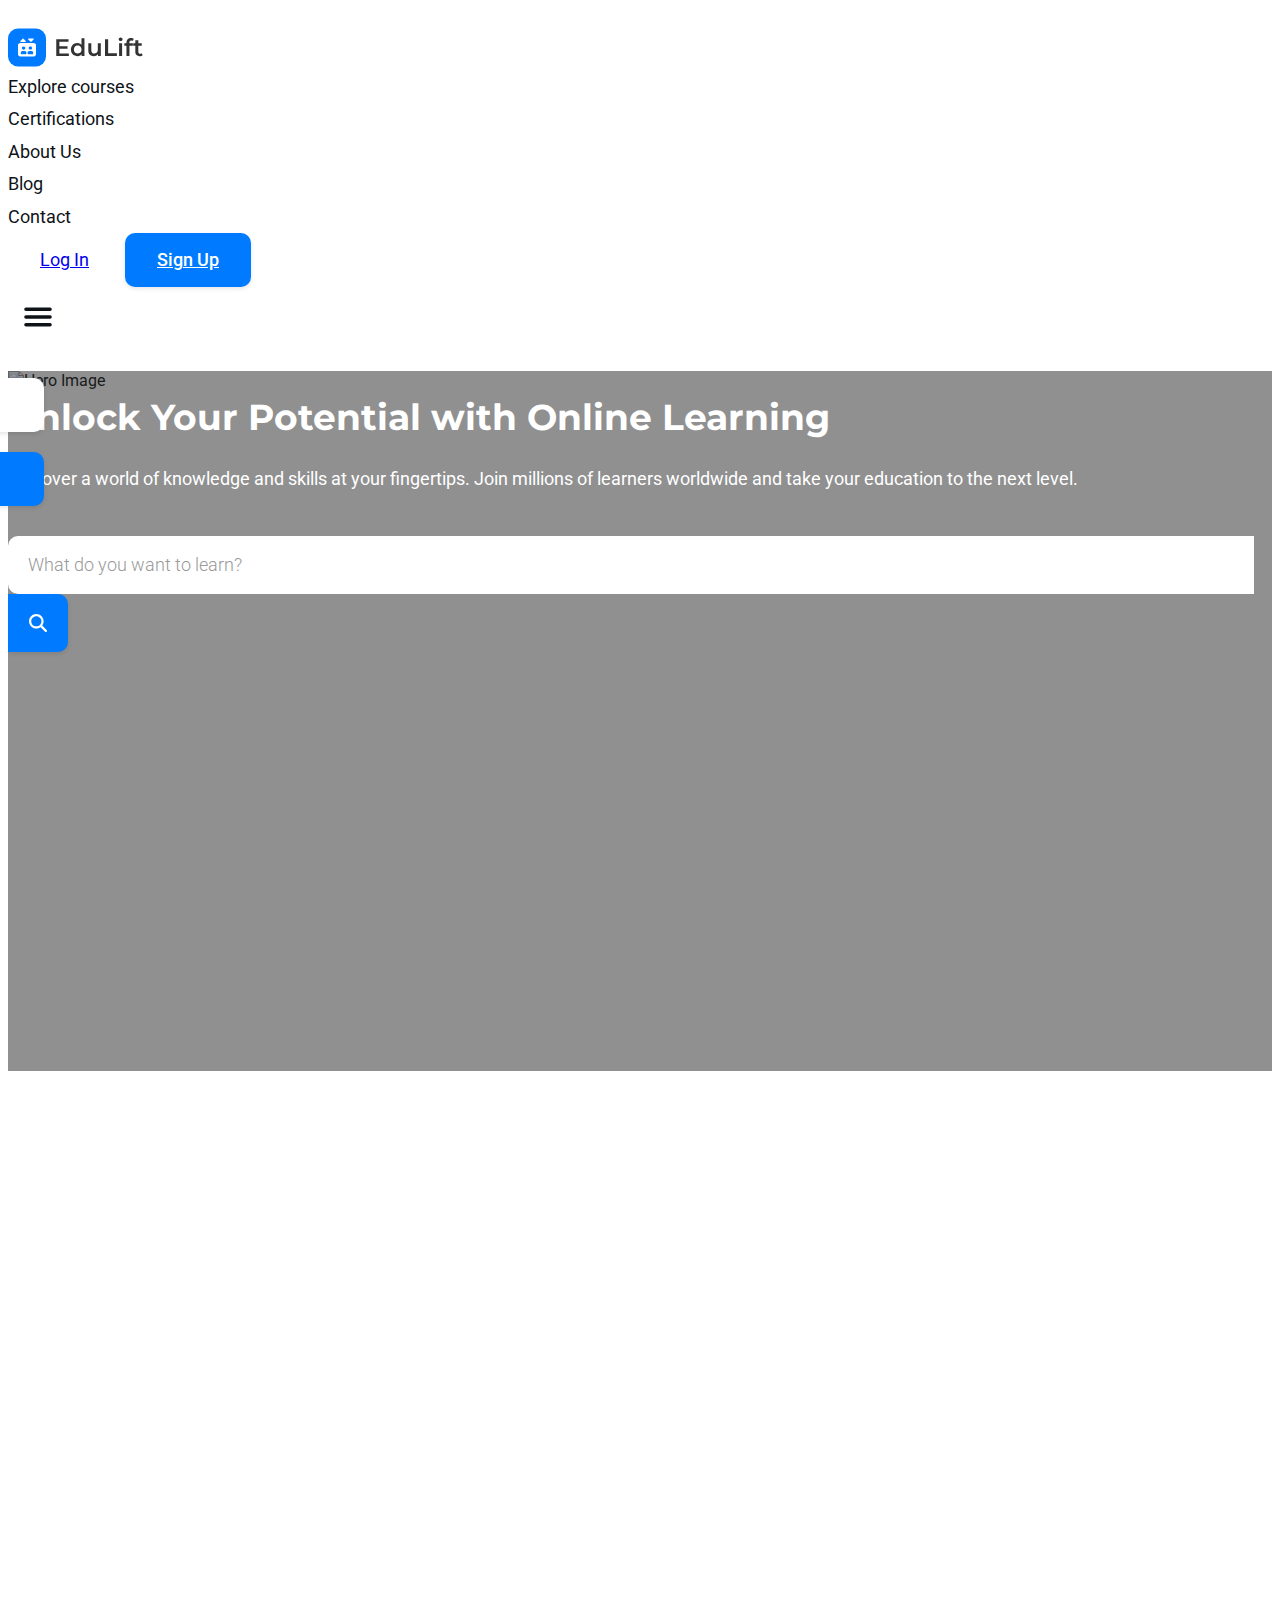
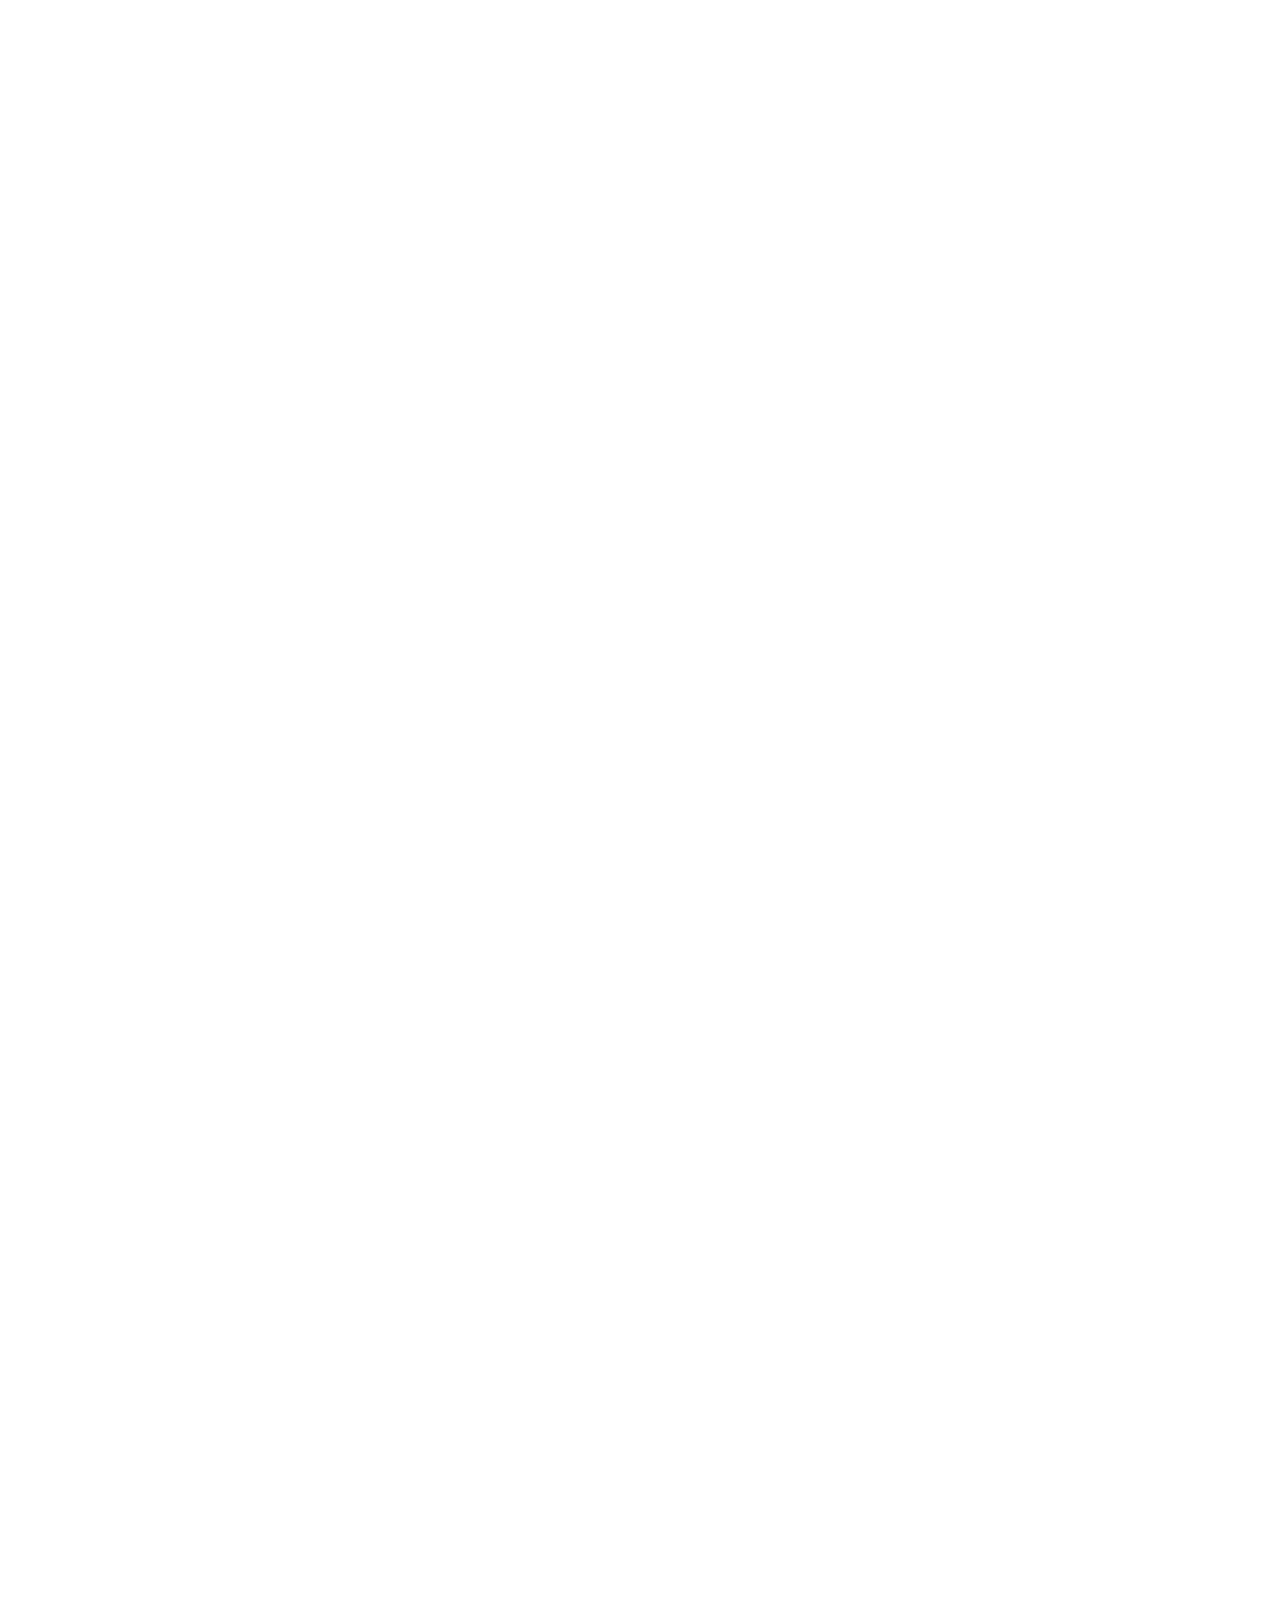
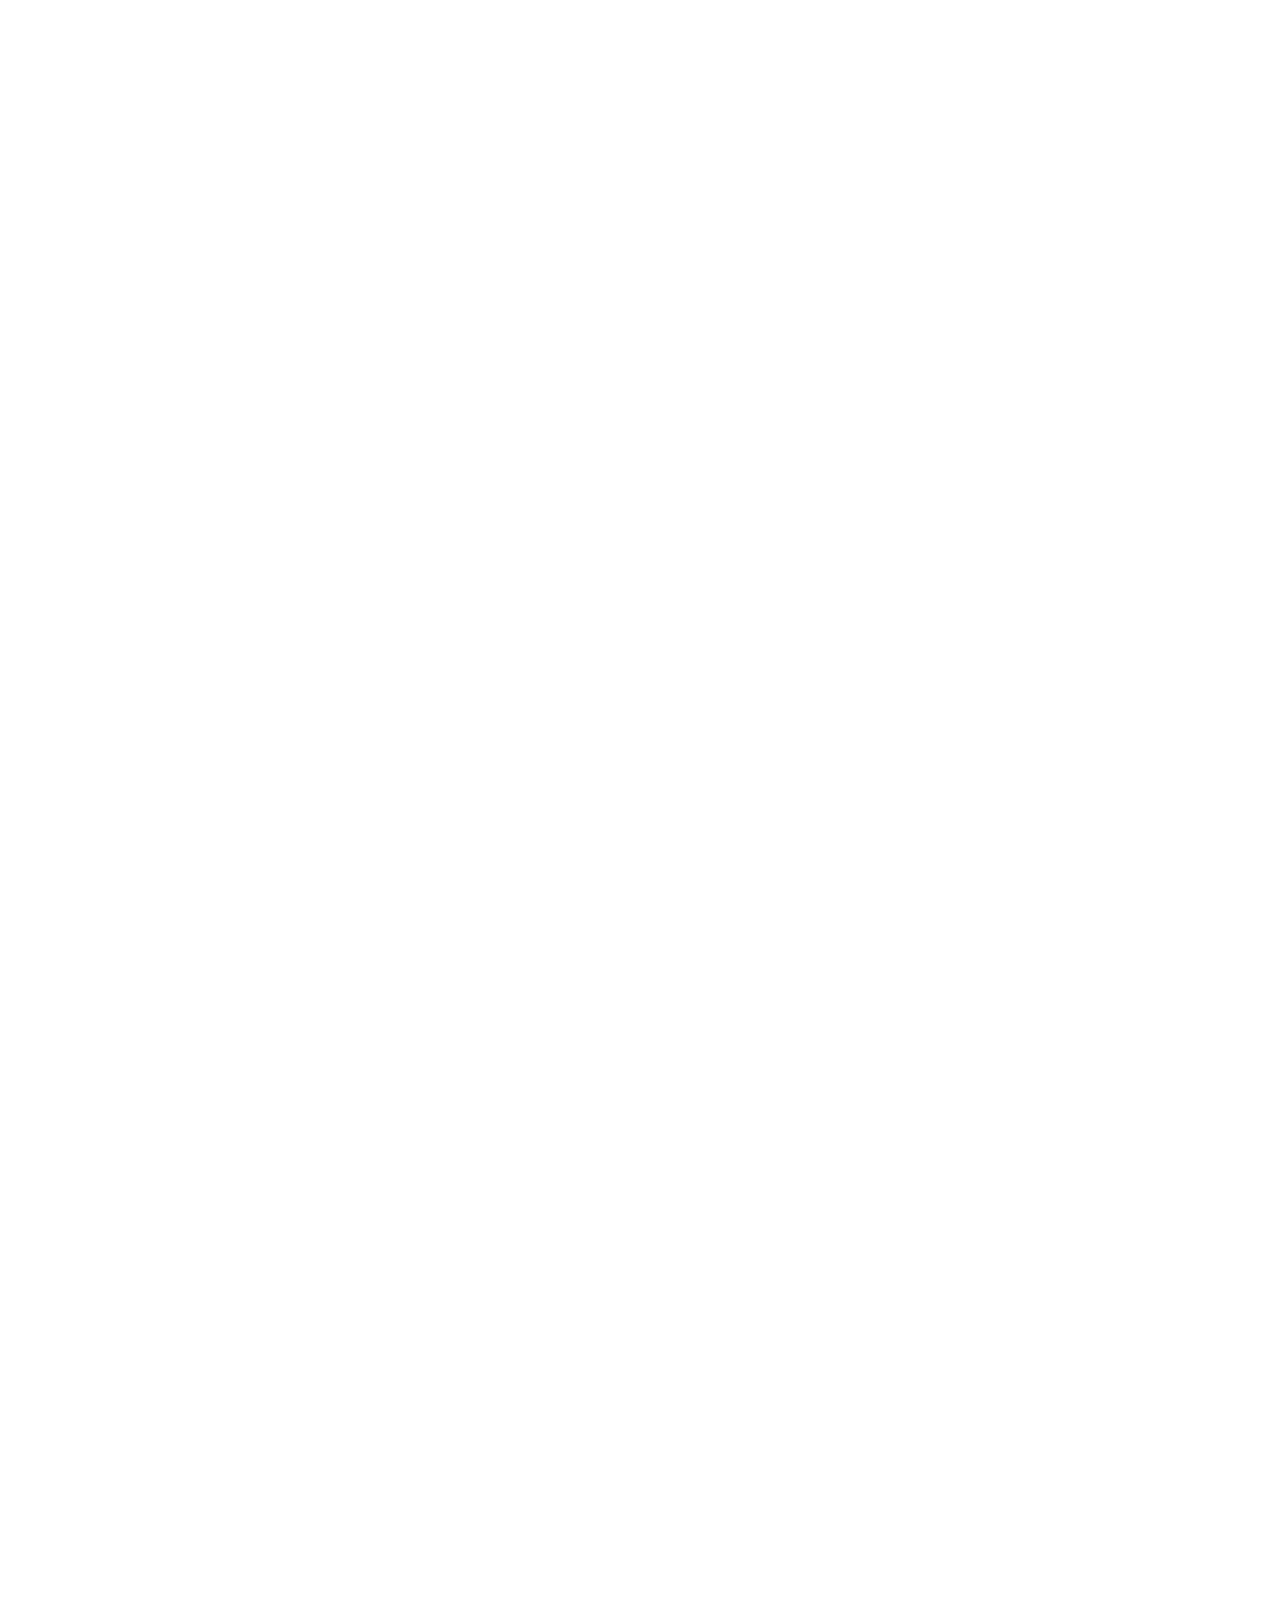
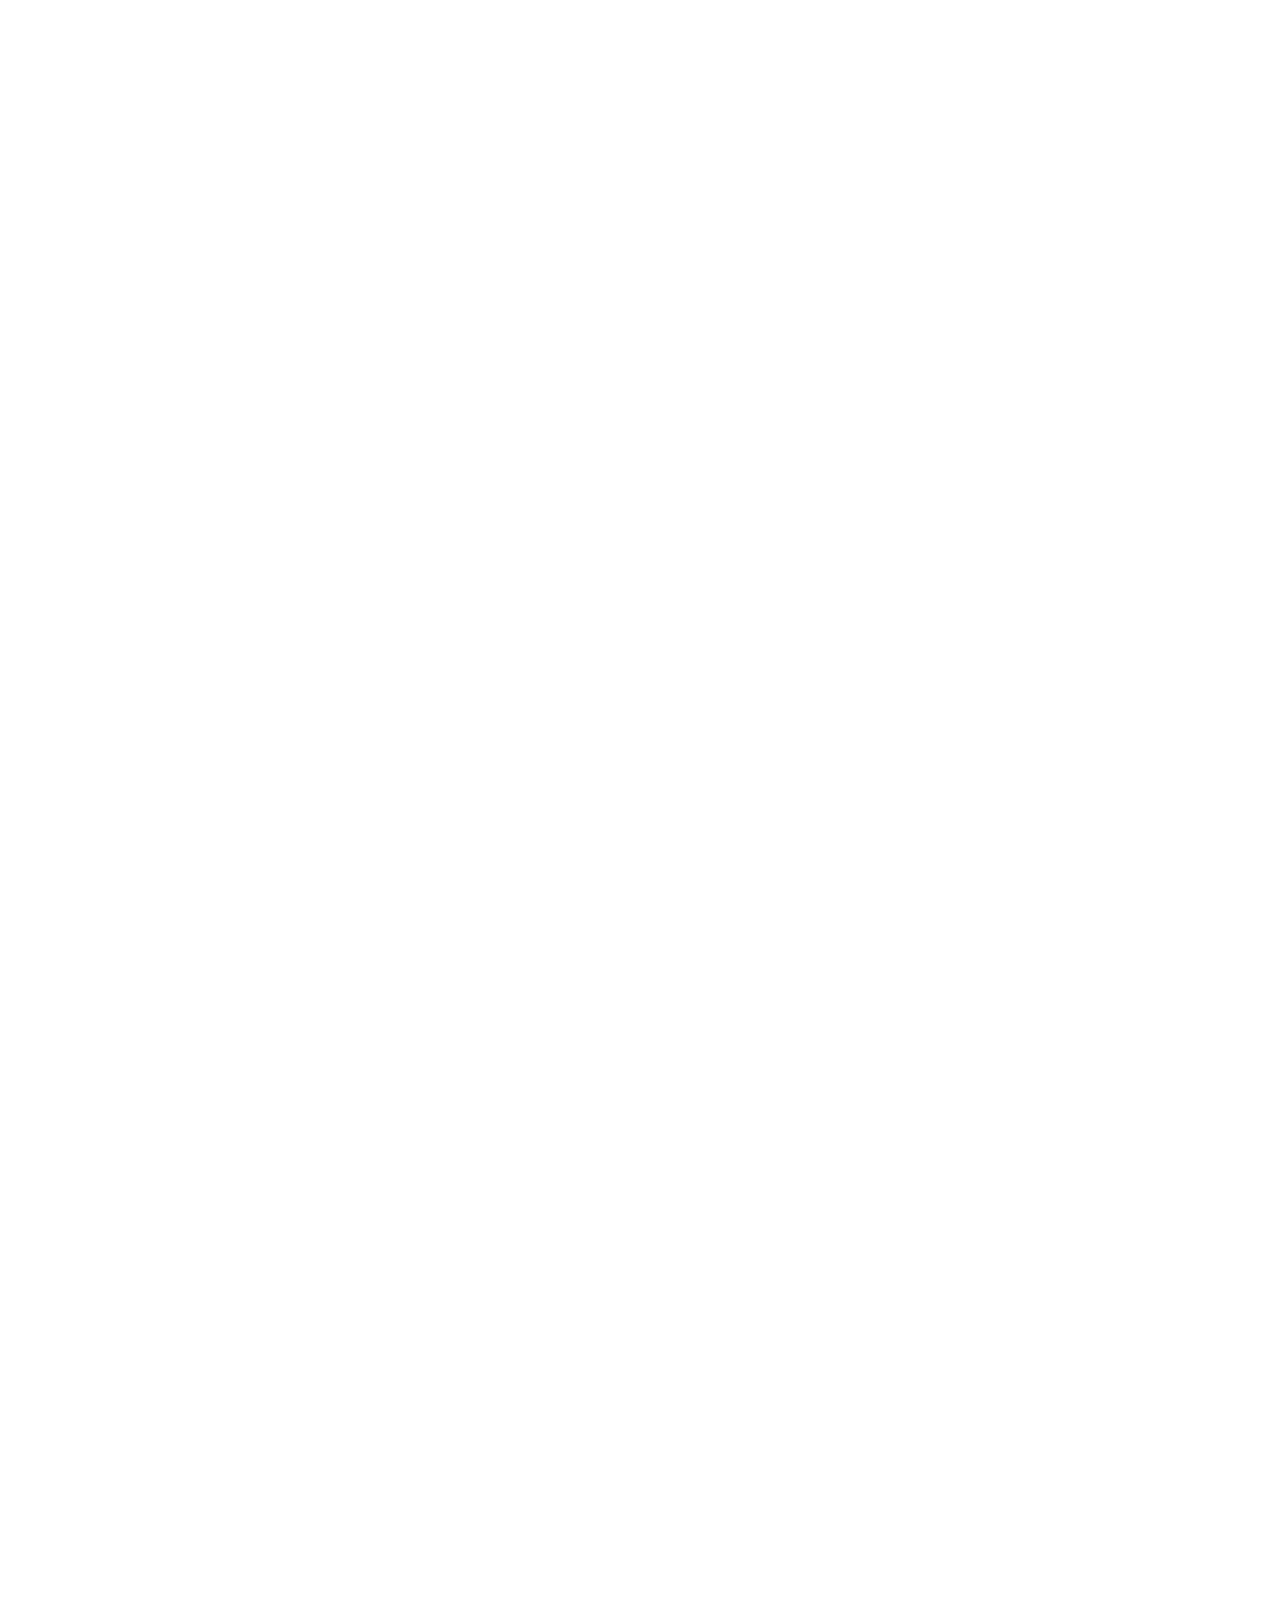
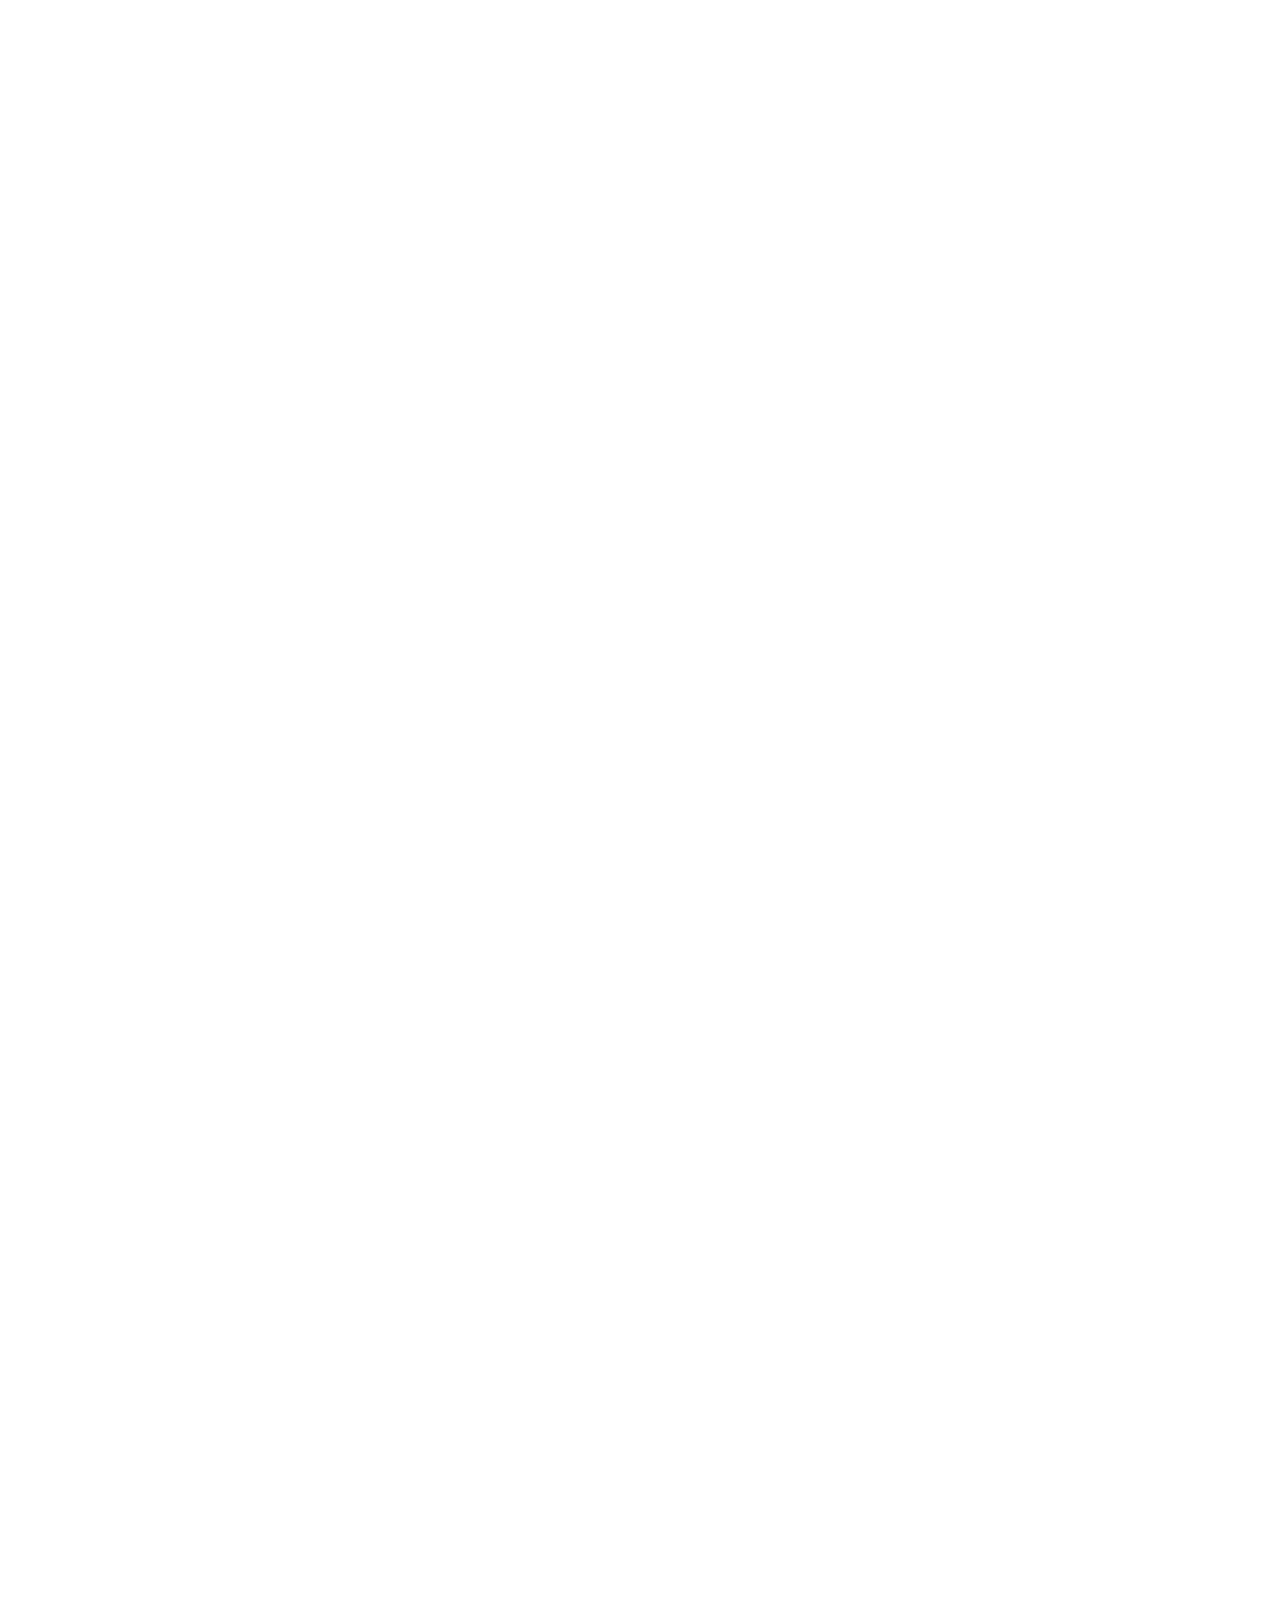
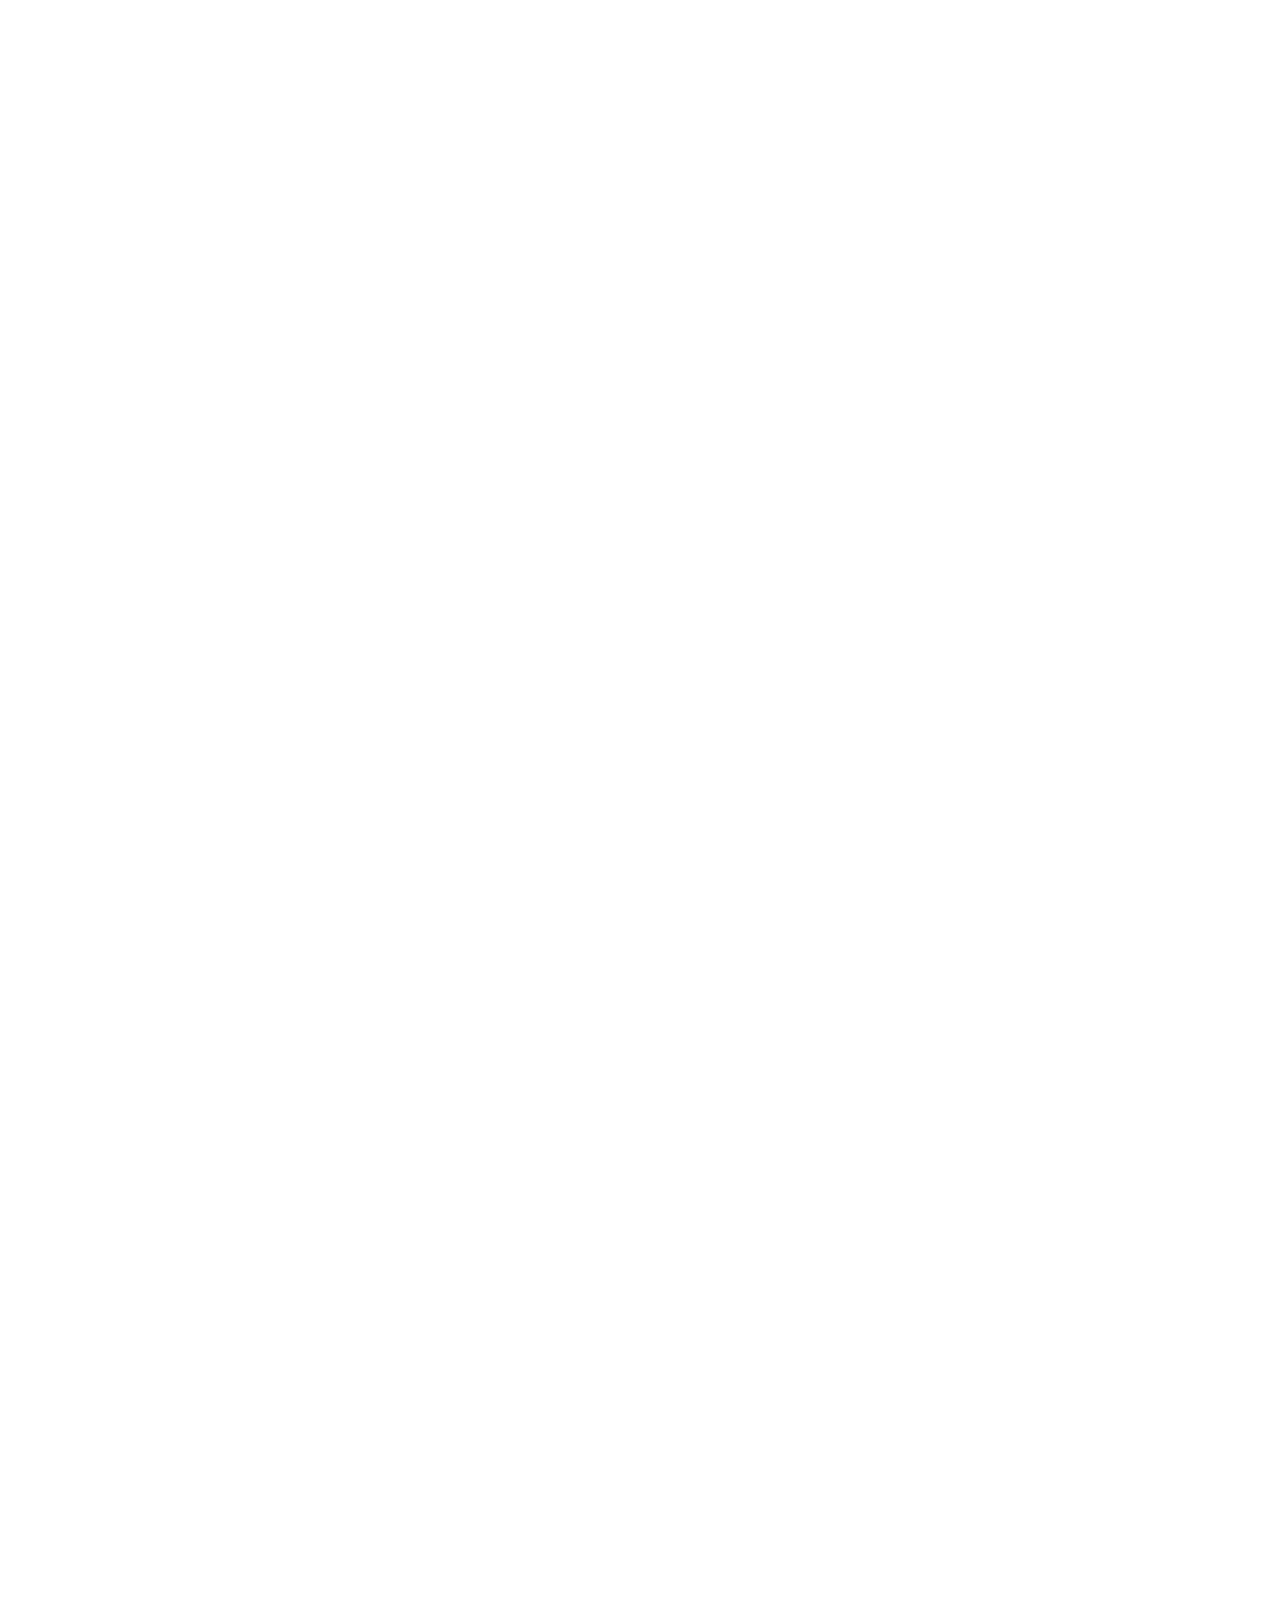
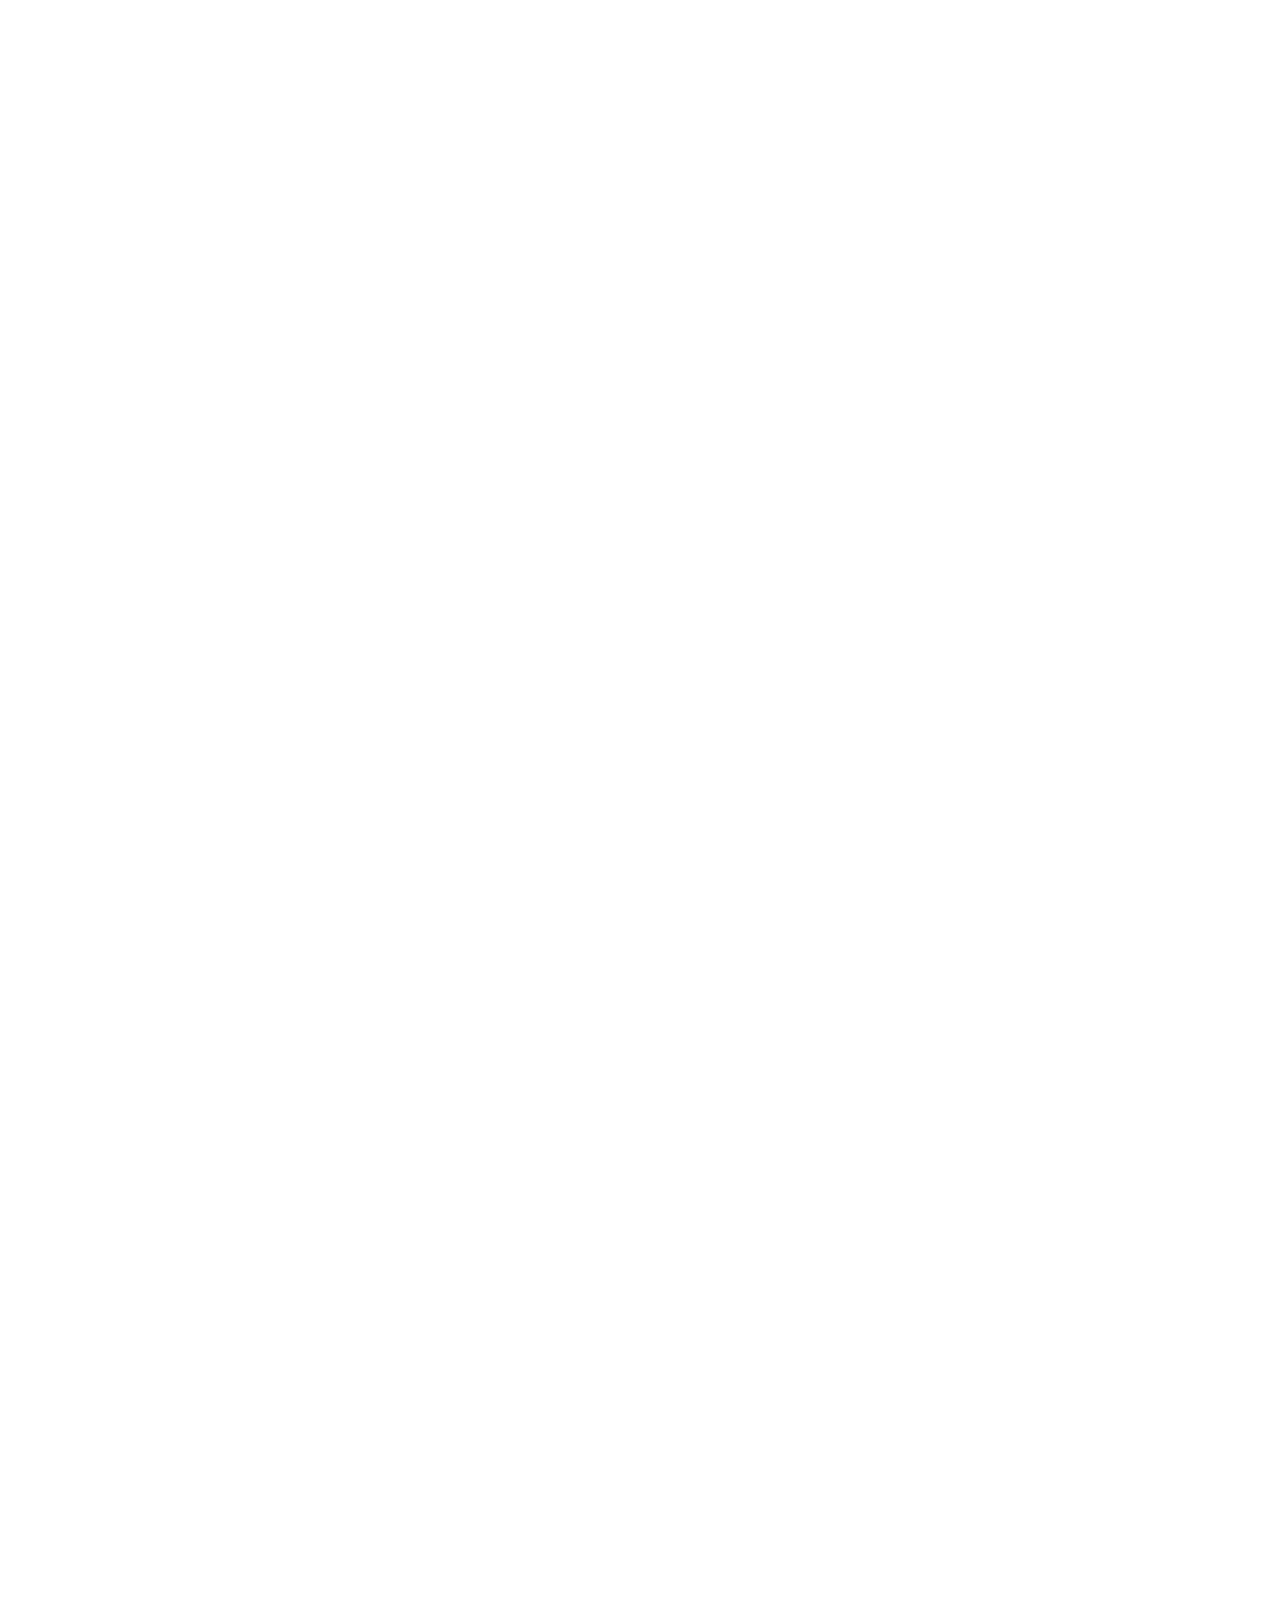
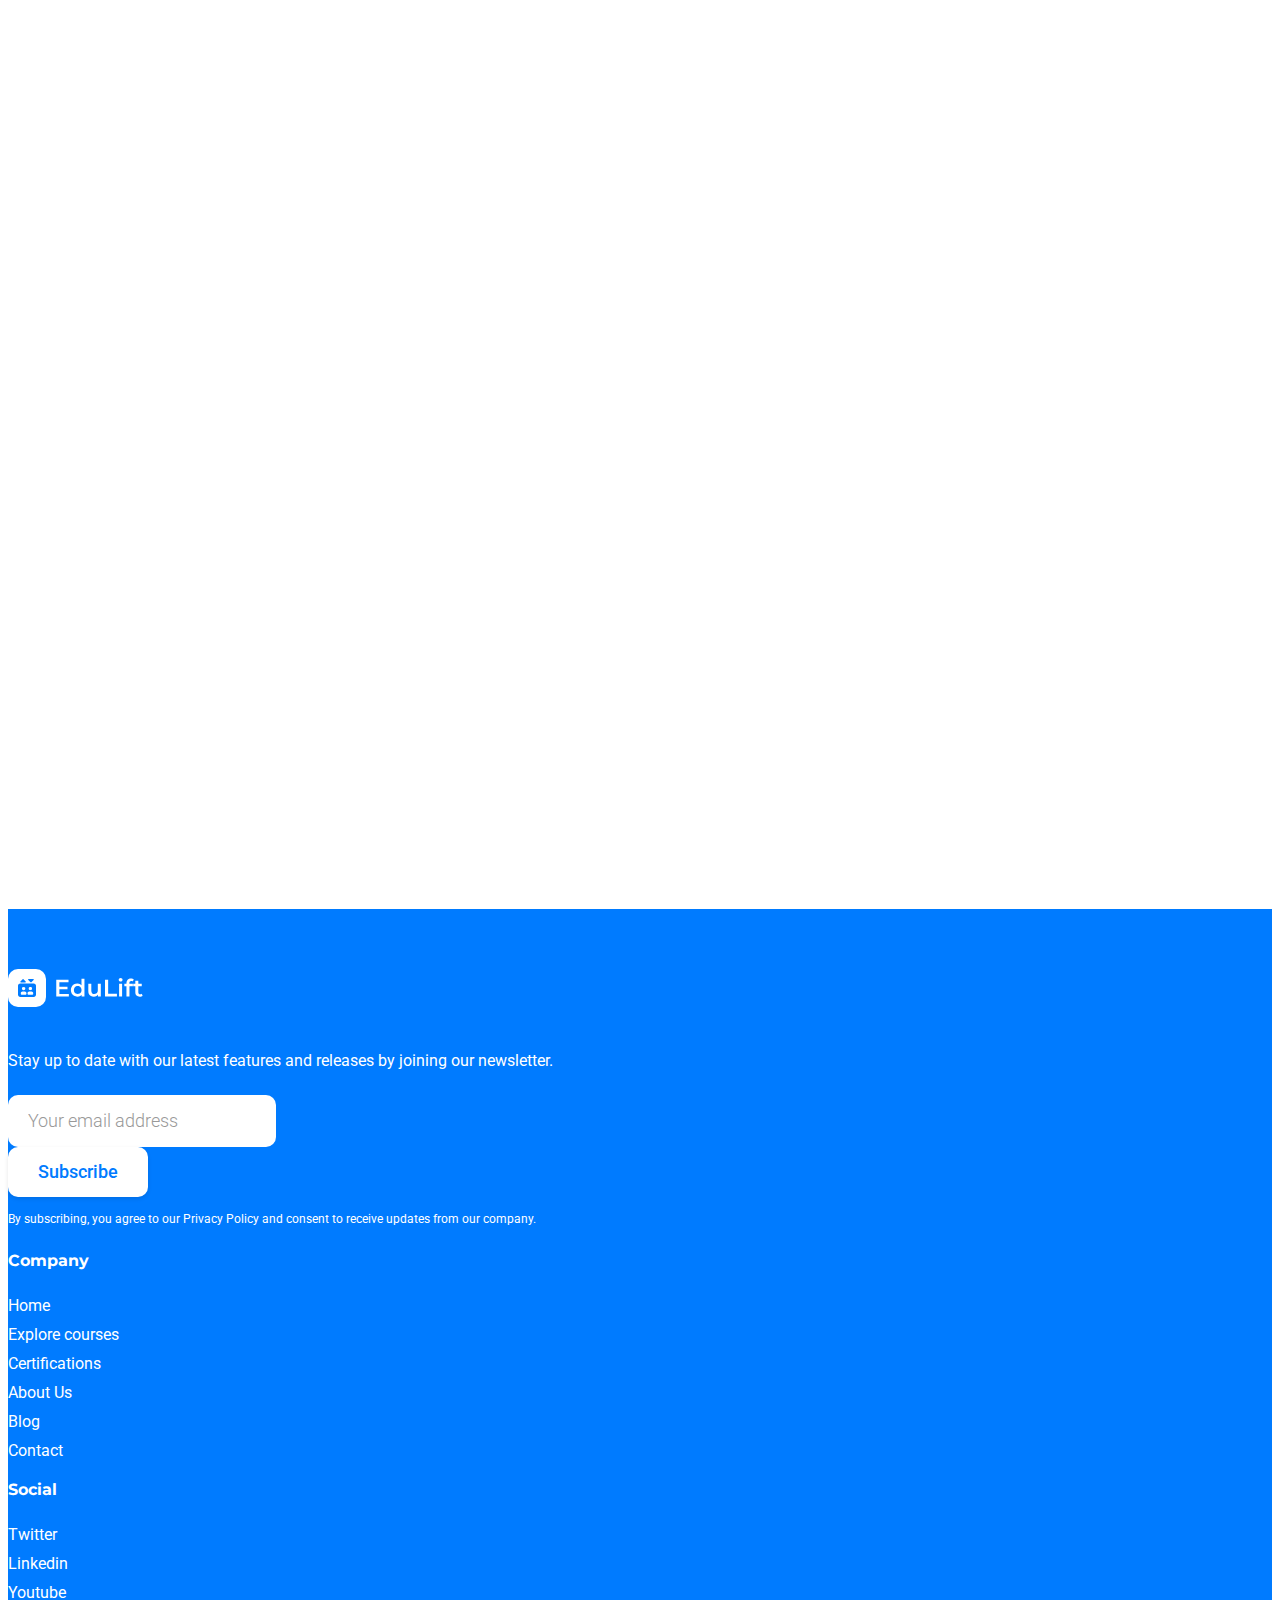
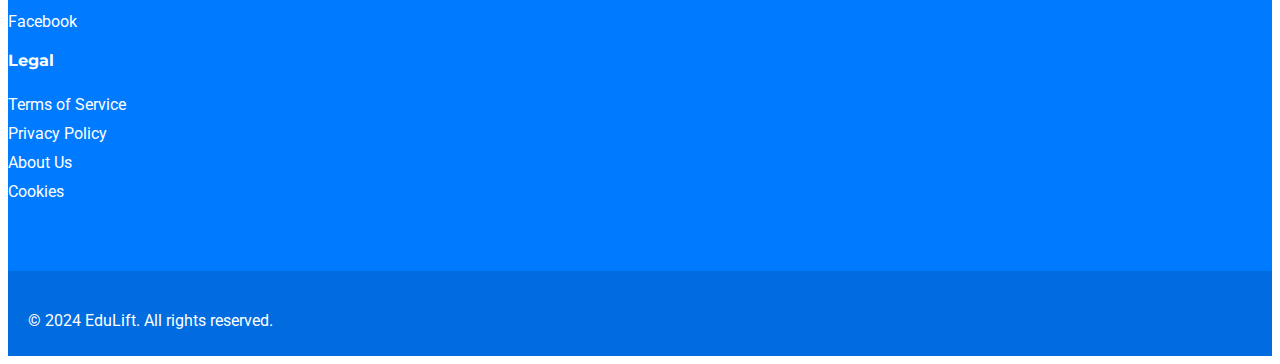
==== commit e9567a46: "Change search placeholder" ====
--- a/index.html
+++ b/index.html
@@ -32,9 +32,9 @@
         <div class="container">
             <div class="row">
                 <div class="col-12 d-flex align-items-center">
-                    <a href="/index.html" class="logo"><img src="images/Logo.svg" alt="EduLift Logo"></a>
+                    <a href="/EduLift/index.html" class="logo"><img src="images/Logo.svg" alt="EduLift Logo"></a>
                     <ul class="menu-list mx-auto d-xl-flex d-none">
-                        <li class="text text-lg"><a href="/course.html">Explore courses</a></li>
+                        <li class="text text-lg"><a href="/EduLift/course.html">Explore courses</a></li>
                         <li class="text text-lg"><a href="#">Certifications</a></li>
                         <li class="text text-lg"><a href="#">About Us</a></li>
                         <li class="text text-lg"><a href="#">Blog</a></li>
@@ -54,7 +54,7 @@
                     <div id="mobile-menu" class="mobile-menu d-xl-none d-flex">
                         <div class="mobile-menu__main">
                             <ul class="menu-list">
-                                <li class="text text-lg"><a href="/course.html">Explore courses</a></li>
+                                <li class="text text-lg"><a href="/EduLift/course.html">Explore courses</a></li>
                                 <li class="text text-lg"><a href="#">Certifications</a></li>
                                 <li class="text text-lg"><a href="#">About Us</a></li>
                                 <li class="text text-lg"><a href="#">Blog</a></li>
@@ -72,8 +72,6 @@
             </div>
         </div>
     </header>
-
-
     <main class="page">
         <!-- BANNER -->
         <section class="l-sec l-sec--hero l-sec--hero d-flex justify-content-center align-items-center mx-auto">
@@ -91,7 +89,7 @@
                         <p class="text text-lg">Discover a world of knowledge and skills at your fingertips. Join
                             millions of learners worldwide and take your education to the next level.</p>
                         <form class="searcher d-flex">
-                            <input type="text" name="text" class="input input--search" placeholder="Your email address"
+                            <input type="text" name="text" class="input input--search" placeholder="What do you want to learn?"
                                 id="searcher-text">
                             <button class="btn btn--search"
                                 style="background-image: url(images/icons/search.svg);"></button>
@@ -710,4 +708,4 @@
 <script type="module" src="js/app.js"></script>
 <script src="js/hamburger.js"></script>
 
-</html>+</html>
--- a/css/app.css
+++ b/css/app.css
@@ -1123,7 +1123,8 @@
 .l-sec--course .question.incorrect .h4 .point {
   background-color: rgba(220, 53, 69, 0.1);
 }
-.l-sec--course .alert {
+
+.alert {
   background-color: rgba(0, 90, 161, 0.4);
   padding: 20px;
   position: fixed;
@@ -1133,24 +1134,24 @@
   width: 100%;
   height: 100%;
 }
-.l-sec--course .alert__context {
+.alert__context {
   max-width: 400px;
   width: 100%;
   padding: 40px 40px;
   background-color: #F0F8FF;
   border-radius: 10px;
 }
-.l-sec--course .alert__context .icon {
+.alert__context .icon {
   width: 24px;
   height: 24px;
   display: block;
   margin-bottom: 20px;
 }
 @media all and (max-width: 575px) {
-  .l-sec--course .alert__context {
+  .alert__context {
     padding: 30px;
   }
-  .l-sec--course .alert__context p {
+  .alert__context p {
     font-size: 16px;
   }
-}/*# sourceMappingURL=app.css.map */+}/*# sourceMappingURL=app.css.map */
